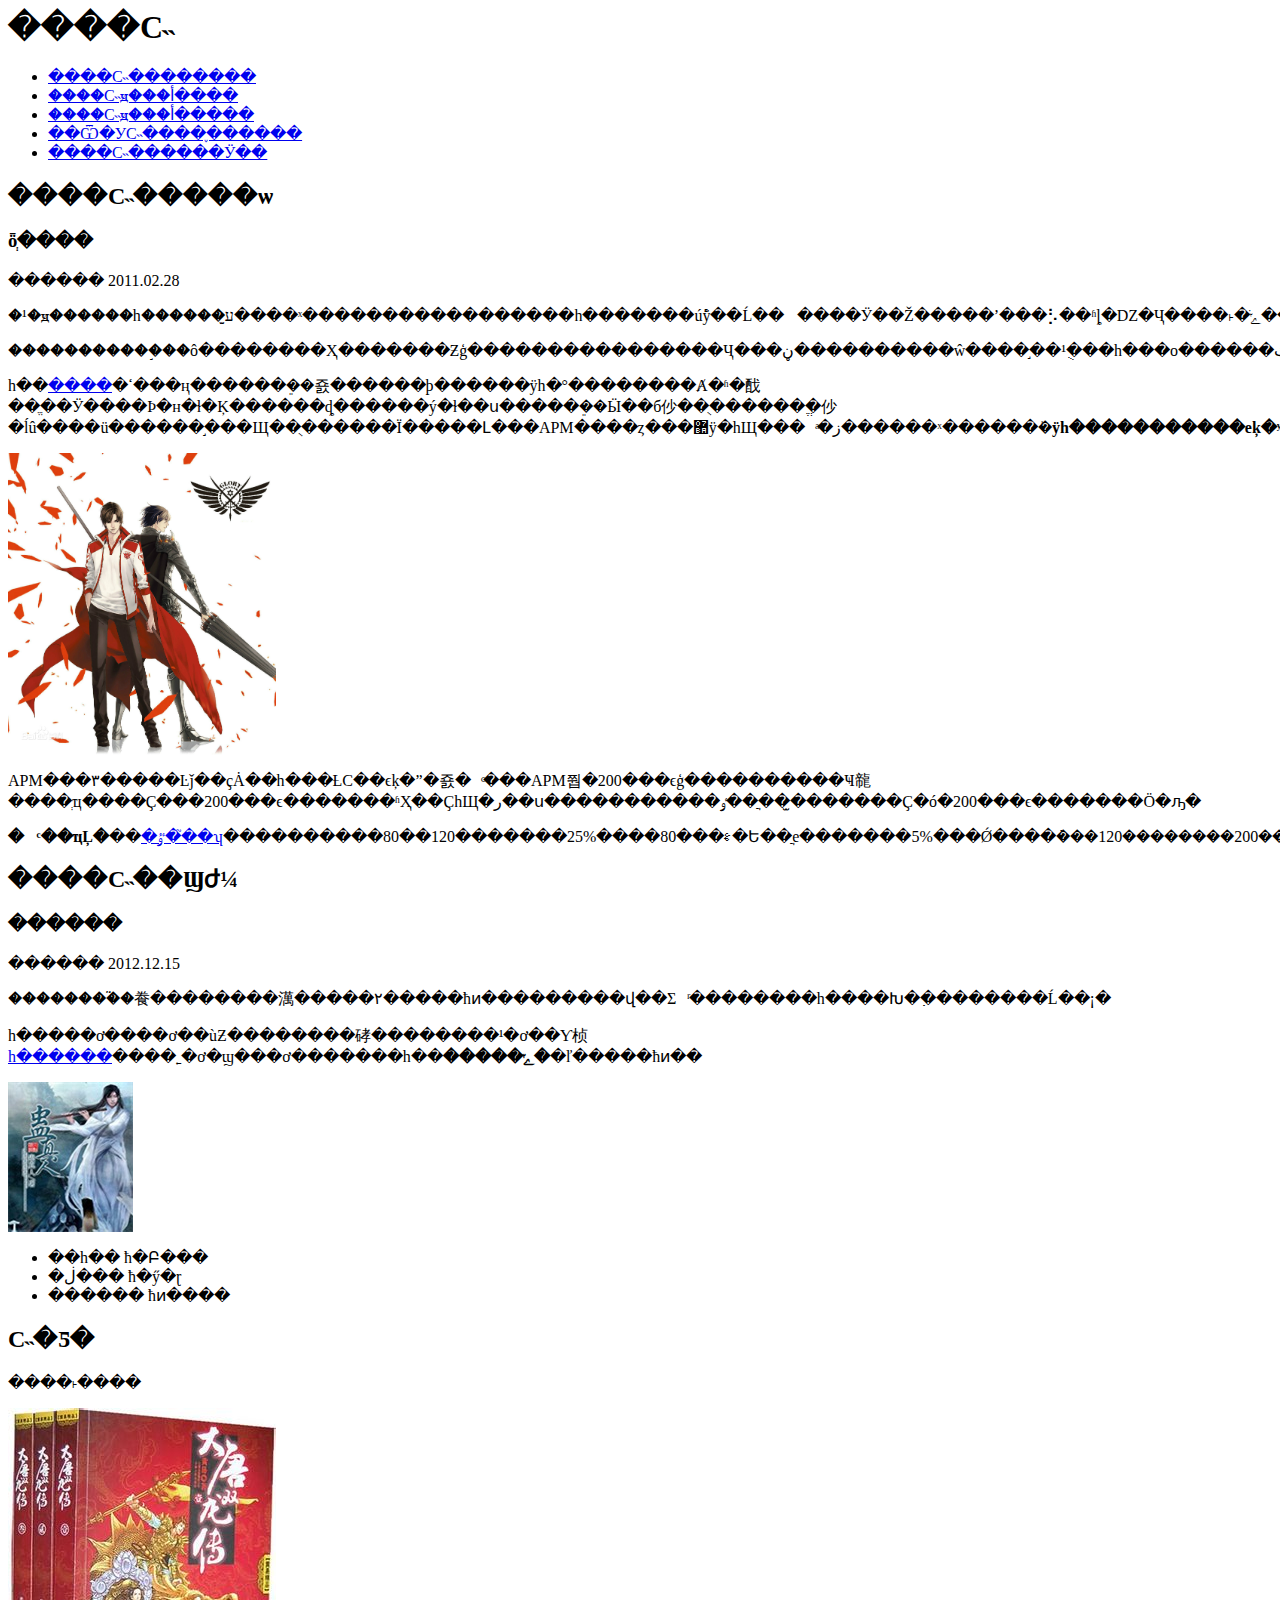
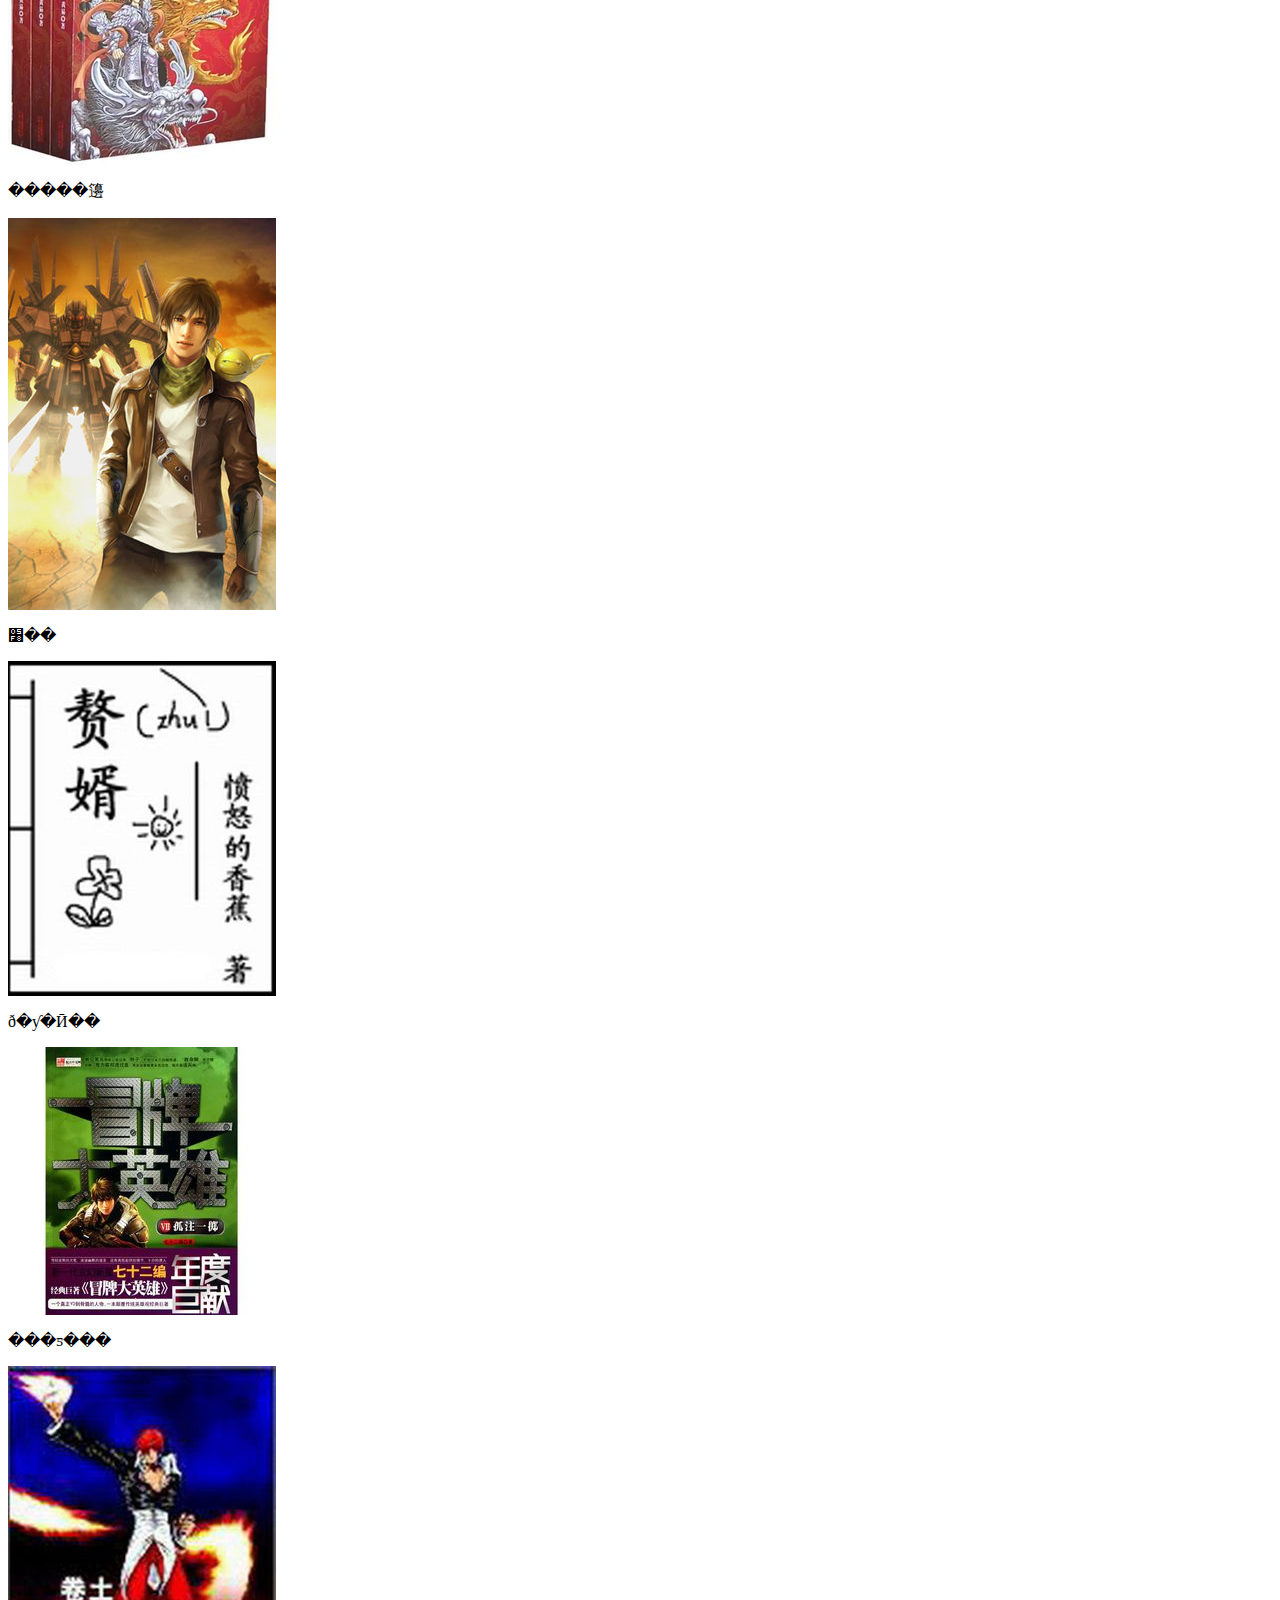
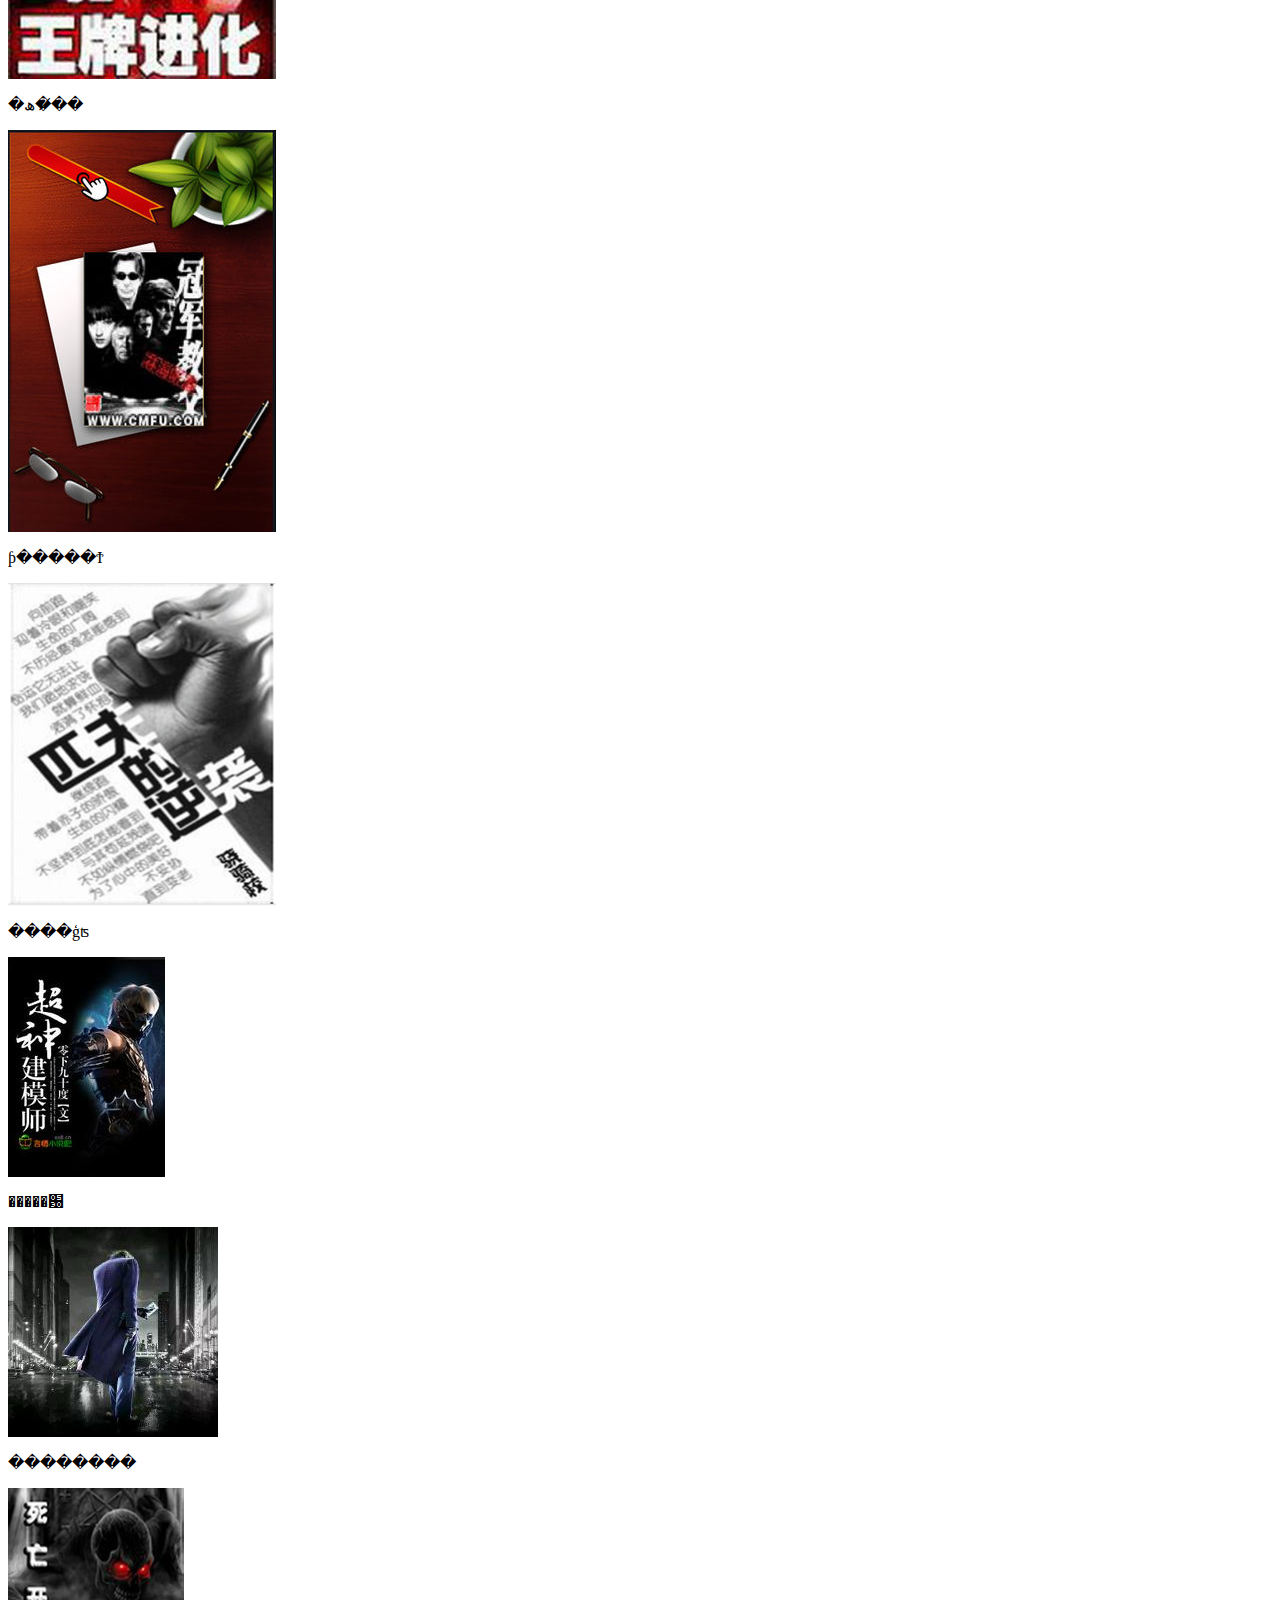
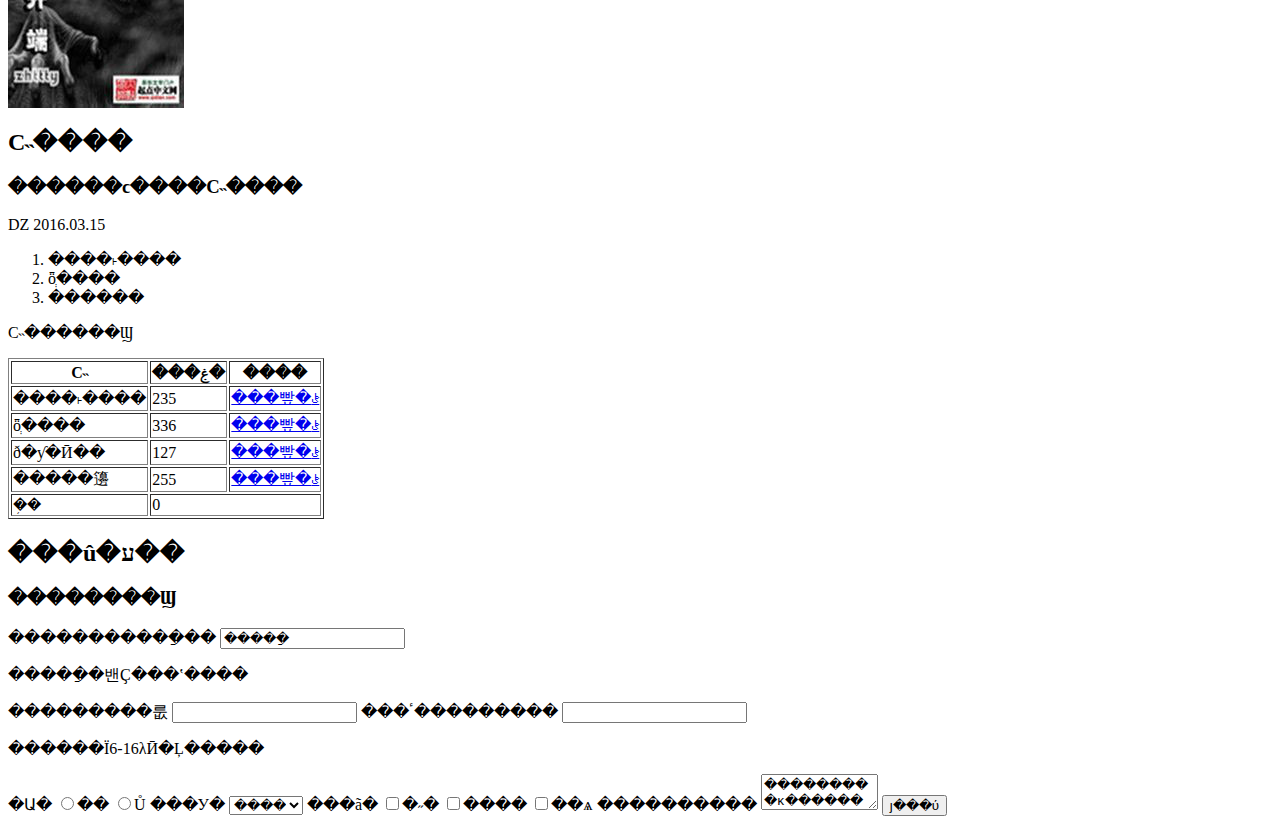
==== task_1.html @ e8ded2fc "ZZ第一次任务" ====
<html>
	<head>
		<title>����С˵</title>
		<meta name="Author" content="DZ">
		<meta name="generator" content="notepad++">
		<meta name="description" content="infomation of novel">
		<meta name="keywords" content="����,С˵">
	</head>
	
	<body>
		<h1>����С˵</h1>
		<ul><!--�ṩ������С˵�������Ϣ-->
			<li>
				<a href="http://baike.baidu.com/view/5804.htm" target="_blank">����С˵��������</a>
			</li>
			<li>
				<a href="http://www.qidian.com/Default.aspx" target="_blank">����С˵ԭ���أ����</a>
			</li>
			<li>
				<a href="http://chuangshi.qq.com/" target="_blank">����С˵ԭ���أ�����</a>
			</li>
			<li>
				<a href="http://www.zxcs8.com/" target="_blank">��Ѿ�УС˵����֪������</a>
			</li>
			<li>
				<a href="http://xueshu.baidu.com/s?wd=%E7%BD%91%E7%BB%9C%E5%B0%8F%E8%AF%B4%E5%BD%B1%E5%93%8D&tn=SE_baiduxueshu_c1gjeupa&ie=utf-8&sc_hit=1" target="_blank">����С˵������Ӱ��</a>
			</li>
		</ul>
		<h2>����С˵�����ѡ</h2>
		<h3>ȫְ����</h3>
		<p>������ 2011.02.28</p>
		<p>�¹�ԭ������һ������̫ע����ˣ�����������������һ�������úܺÿ��Ĺ������Ӱ��Ž�����ʼ���⡣��ʱȴ�Ǳ�Ҷ����˫�ֺݺ�����һ�ѡ�</p>
		<p>�����������֣��ô��������Ҳ�������Ƶģ����������������Ҷ���ڼ����������ŵ����֣��¹�ֻ��һ���о������ٺ�����</p>
		<p>һ��<a href="http://ife.baidu.com">����</a>�ߵ���ң������ܸ��죬������ϸ������ÿһ�°��������Ⱥ�ʱ�䣬��ֱ��Ӱ����Ϸ�н�ɫ�Ķ������ȡ������ý�ɫ��ս�����ܸ��Ӹ��б仯��ֻ�������ֱ仯�ĺû����ü������֣���Щ��ֻ������Ϊ�����Լ���APM����ȥ���޺ÿ�һЩ����ͣ�ز������ˣ������ܰ�<strong>ÿһ�����������еķ�ʸ�������ܳ��ָ�APM��</strong>����һ����ְҵ���Ķ���ѡ�֡�</p>
		<img src="./img/quanzhigs-01.jpg" width="268" hight="302" alt="yexiu" title="Ҷ��-һҶ֮��" />
		<p>APM���٣�����Ŀǰ��ҫȦ��һ���ȽϹ��ϵķ�ˮ�죬��ͨ���APM쭵�200���ϵģ����������Ҹ㡣����ְҵ����Ҫ���200���ϵ�������ʱҲ��ҪһЩ�ر��ս�����������ٶ��ֲ���̫������Ҫ�ó�200���ϵ�������Ӧ�ԡ�</p>
		<p><strong>��ͨ��ҵĻ�</strong>��<a href="http://ife.baidu.com" target="_blank">�ٷ�֮��ʮ</a>����������80��120�������25%����80���ﲻ�Ե��ֲе�������5%���Ǿ����ܳ���120��������200�������ģ���ͨ����еĸ��֣���˵����Ҳ�����ܴﵽ200���ְҵˮ׼�ġ�</p>
		<h2>����С˵��Ϣժ¼</h2>
		<h3>������</h3>
		<p>������ 2012.12.15</p>
		<p>��������֮�飬��������澫�����۲�����ħͷ���������վ��Σ�ͬ��������һ����Խ�߲��������Ĺ��¡�</p>
		<p>һ�����ơ����ơ��ùƵ��������硣��������¹�ơ��Ƴ桢<a href="http://ife.baidu.com">һ������</a>����˿�ơ�ϣ���ơ�������һ��<strong>�����ݺ�</strong>�ľ�����ħͷ��</p>
		<img src="./img/guzhenren-01.jpg" title="������" />
		<ul>
			<li>��һ�� ħ�Բ���</li>
			<li>�ڶ��� ħ�ӳ�ɽ</li>
			<li>������ ħͷ����</li>
		</ul>
		<h2>С˵�Ƽ�</h2>
		<p>����˫����</p>
		<img src="./img/datangshuanglongzhuan.jpg" title="����˫����">
		<p>�����籩</p>
		<img src="./img/jidongfengbao.jpg" title="�����籩">
		<p>׸��</p>
		<img src="./img/zhuixu.jpg" title="׸��">
		<p>ð�ƴ�Ӣ��</p>
		<img src="./img/maopaidayingxiong.jpg" title="ð�ƴ�Ӣ��">
		<p>���ƽ���</p>
		<img src="./img/wangpaijinhua.jpg" title="���ƽ���">
		<p>�ھ��̸�</p>
		<img src="./img/guanjunjiaofu.jpg" title="�ھ��̸�">
		<p>ƥ�����Ϯ</p>
		<img src="./img/pifudenixi.png" title="ƥ�����Ϯ">
		<p>����ģʦ</p>
		<img src="./img/chaoshenjianmoshi.jpg" title="����ģʦ">
		<p>�����԰</p>
		<img src="./img/jingsongleyuan.jpg" title="�����԰">
		<p>��������</p>
		<img src="./img/siwangkaiduan.jpg" title="��������">
		<h2>С˵����</h2>
		<h3>������ϲ����С˵����</h3>
		<p>DZ 2016.03.15</p>
		<ol>
			<li>����˫����</li>
			<li>ȫְ����</li>
			<li>������</li>
		</ol>
		<p>С˵������Ϣ</p>
		<table border="1">
			<tr>
				<th>С˵</th>
				<th>���ۼ�</th>
				<th>����</th>
			</tr>
			<tr>
				<td>����˫����</td>
				<td>235</td>
				<td><a href="http://ife.baidu.com" target="_blank">���빺�ﳵ</a></td>
			</tr>
			<tr>
				<td>ȫְ����</td>
				<td>336</td>
				<td><a href="http://ife.baidu.com" target="_blank">���빺�ﳵ</a></td>
			</tr>
			<tr>
				<td>ð�ƴ�Ӣ��</td>
				<td>127</td>
				<td><a href="http://ife.baidu.com" target="_blank">���빺�ﳵ</a></td>
			</tr>
			<tr>
				<td>�����籩</td>
				<td>255</td>
				<td><a href="http://ife.baidu.com" target="_blank">���빺�ﳵ</a></td>
			</tr>
			<tr>
				<td>�ܼ�</td>
				<td colspan="2">0</td>
			</tr>
		</table>
		<h2>���û�ע��</h2>
		<h3>��������Ϣ</h3>
		<label>�����������ַ��</label>
		<input type="text" value="�����ַ" />
		<p>�����ַ�밴Ҫ���ʽ����</p>
		<label>���������룺</label>
		<input type="password" />
		<label>���ٴ���������</label>
		<input type="password" />
		<p>������Ϊ6-16λӢ�Ļ�����</p>
		<label>�Ա�</label>
		<input type="radio" name="sex" value="1">��</input>
		<input type="radio" name="sex" value="2">Ů</input>
		<label>���У�</label>
		<select>
			<option value="����">����</option>
			<option value="�人">�人</option>
			<option value="����">����</option>
			<option value="����">����</option>
			<option value="����">����</option>
		</select>
		<label>���ã�</label>
		<input type="checkbox" name="aihao1" value="1">�˶�</input>
		<input type="checkbox" name="aihao2" value="1">����</input>
		<input type="checkbox" name="aihao3" value="1">��ѧ</input>
		<label>����������</label>
		<textarea rows="2" cols="12">���������ĸ�������</textarea>
		<input type="submit" value="ȷ���ύ" name="submitBtn">
	</body>
</html>
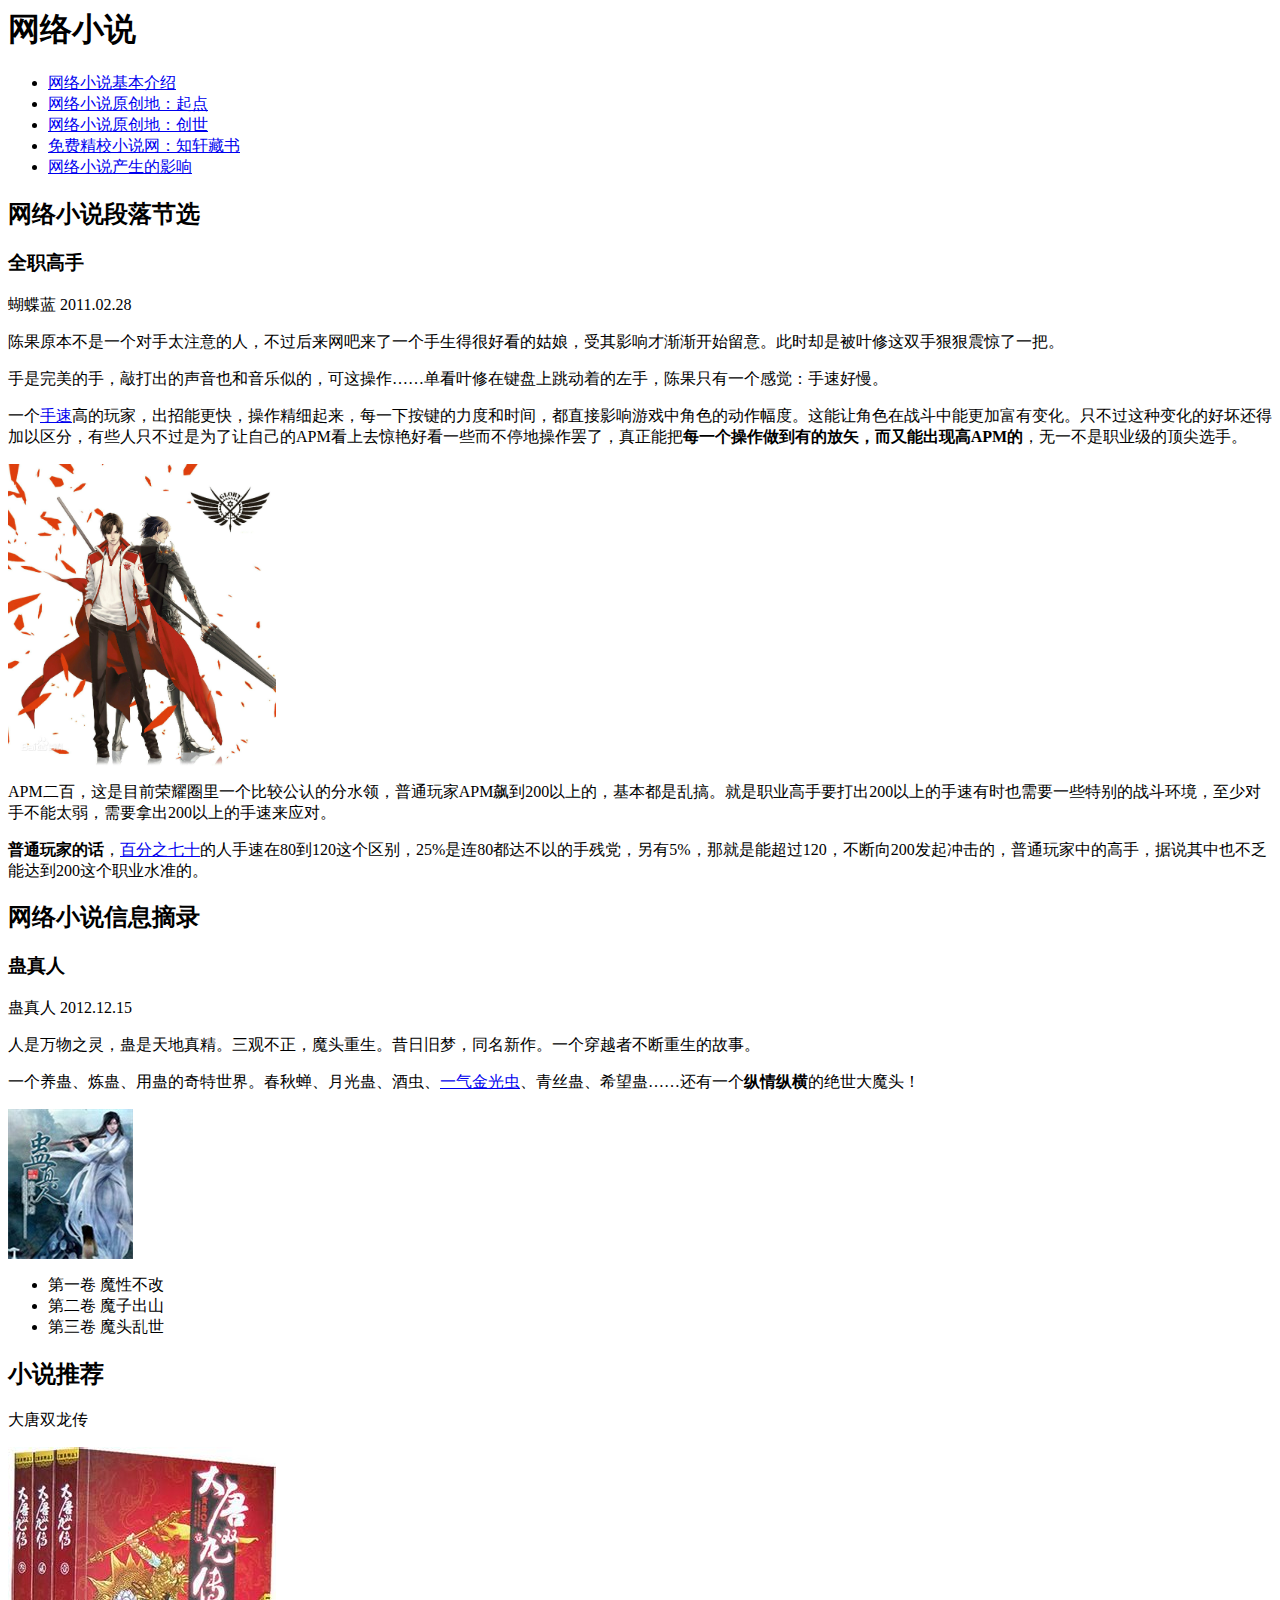
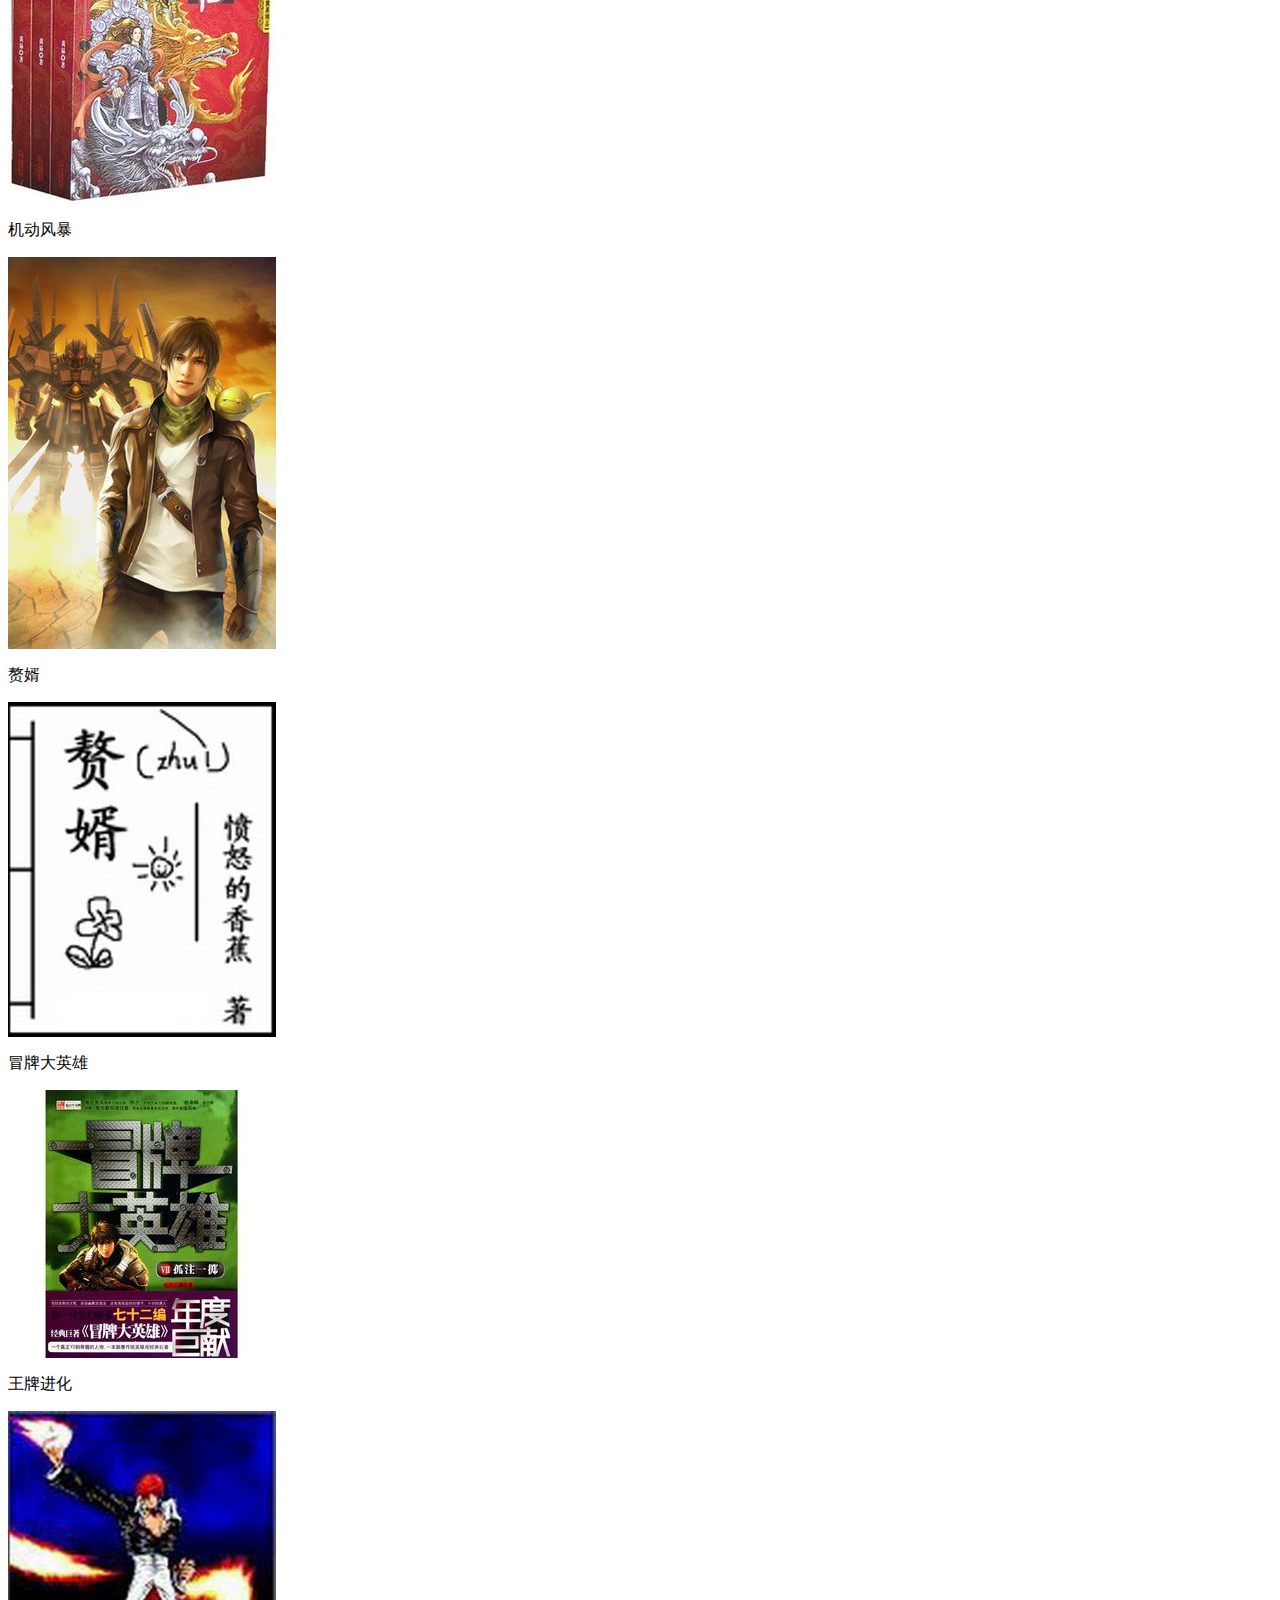
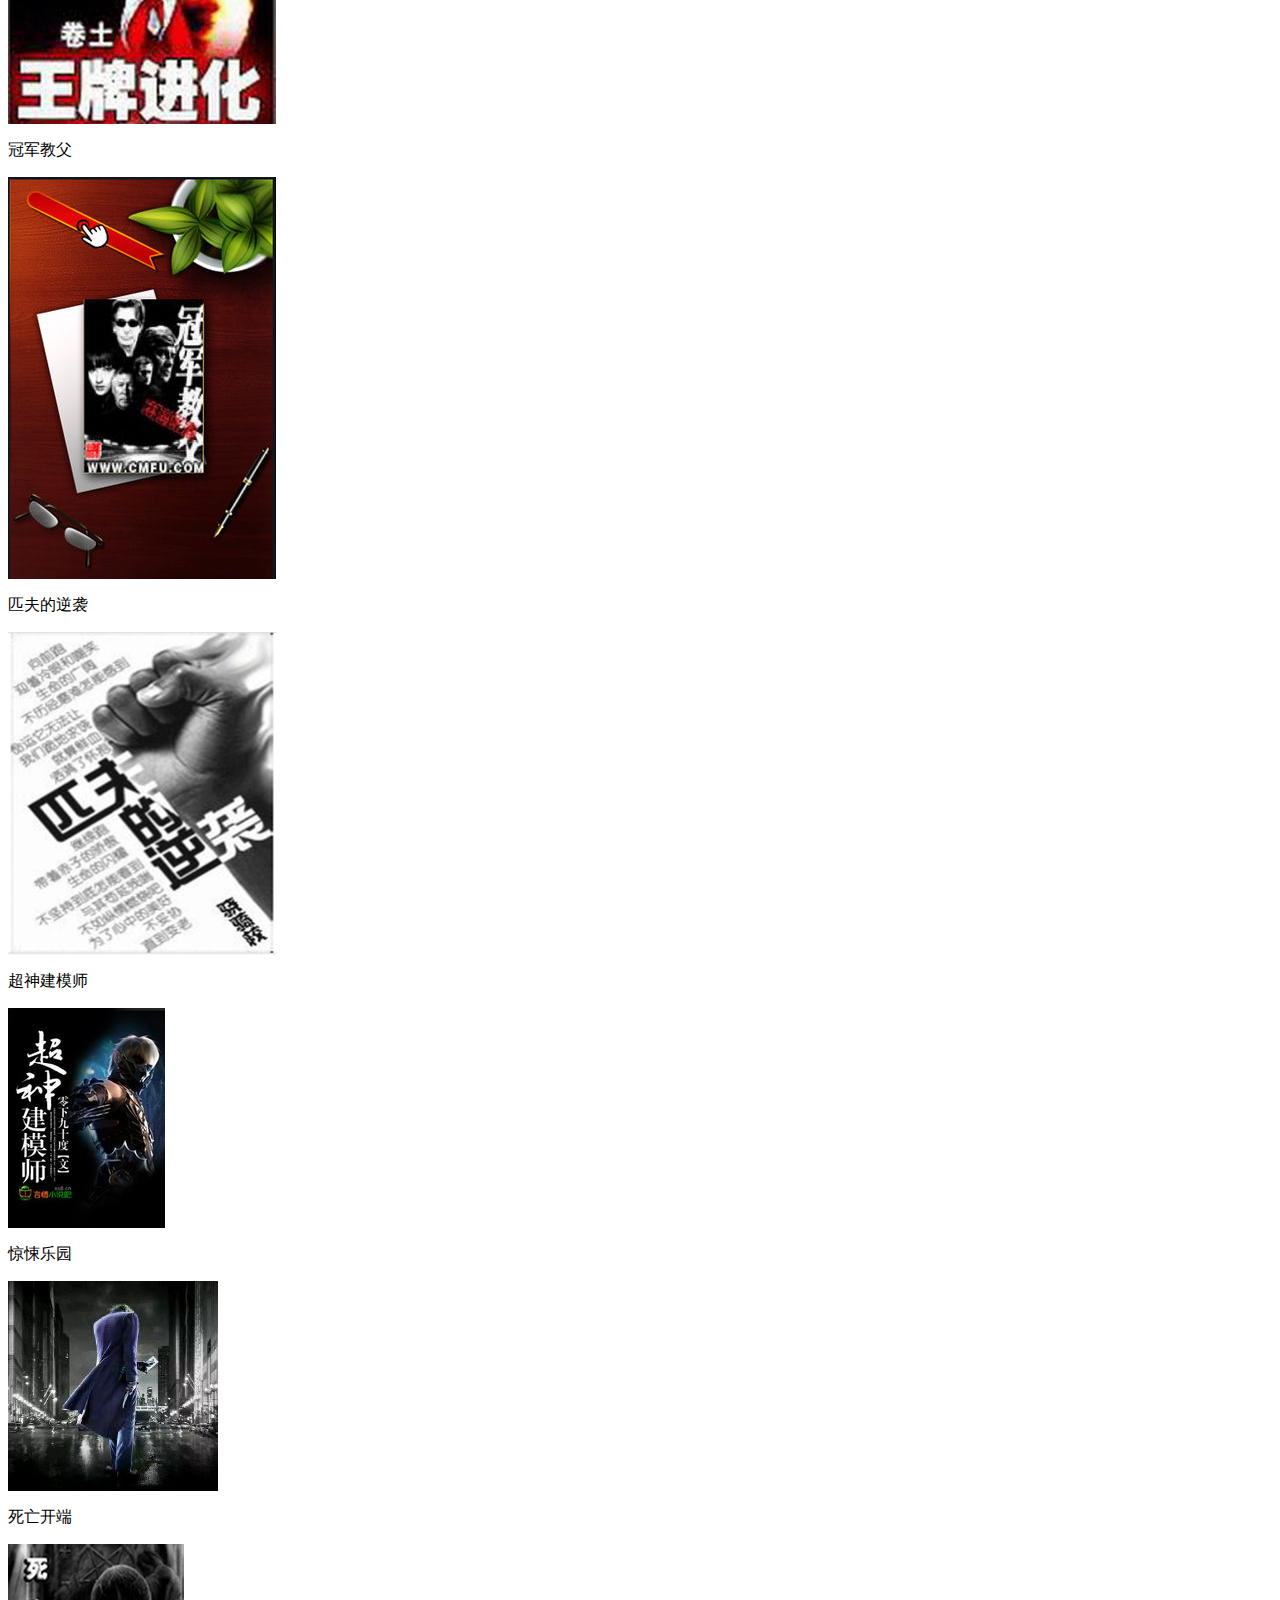
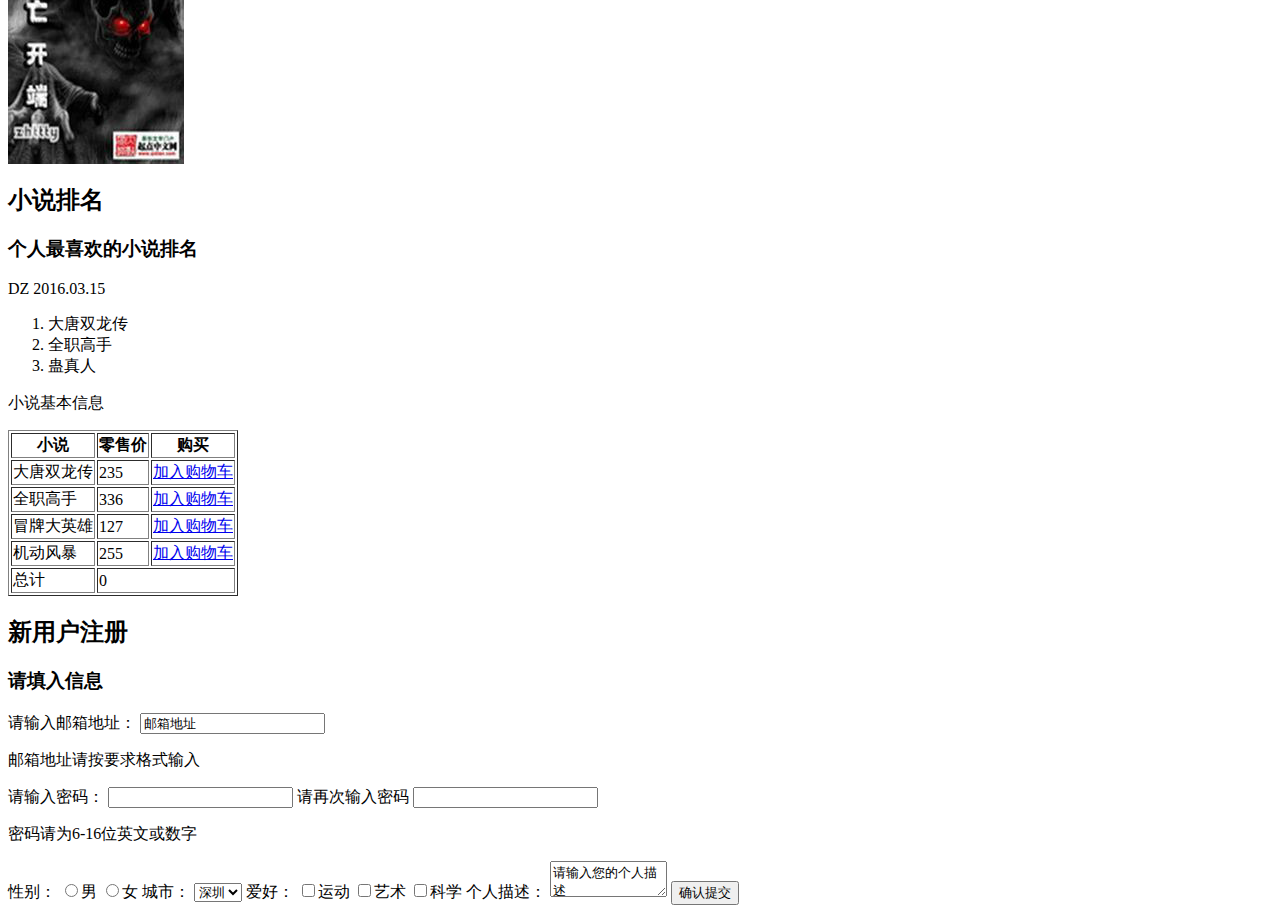
==== commit 47dbfcae: "Update task_1.html" ====
--- a/task_1.html
+++ b/task_1.html
@@ -1,139 +1,139 @@
 <html>
 	<head>
-		<title>����С˵</title>
+		<title>网络小说dddd</title>
 		<meta name="Author" content="DZ">
 		<meta name="generator" content="notepad++">
 		<meta name="description" content="infomation of novel">
-		<meta name="keywords" content="����,С˵">
+		<meta name="keywords" content="网络,小说">
 	</head>
 	
 	<body>
-		<h1>����С˵</h1>
-		<ul><!--�ṩ������С˵�������Ϣ-->
+		<h1>网络小说</h1>
+		<ul><!--提供“网络小说”相关信息-->
 			<li>
-				<a href="http://baike.baidu.com/view/5804.htm" target="_blank">����С˵��������</a>
+				<a href="http://baike.baidu.com/view/5804.htm" target="_blank">网络小说基本介绍</a>
 			</li>
 			<li>
-				<a href="http://www.qidian.com/Default.aspx" target="_blank">����С˵ԭ���أ����</a>
+				<a href="http://www.qidian.com/Default.aspx" target="_blank">网络小说原创地：起点</a>
 			</li>
 			<li>
-				<a href="http://chuangshi.qq.com/" target="_blank">����С˵ԭ���أ�����</a>
+				<a href="http://chuangshi.qq.com/" target="_blank">网络小说原创地：创世</a>
 			</li>
 			<li>
-				<a href="http://www.zxcs8.com/" target="_blank">��Ѿ�УС˵����֪������</a>
+				<a href="http://www.zxcs8.com/" target="_blank">免费精校小说网：知轩藏书</a>
 			</li>
 			<li>
-				<a href="http://xueshu.baidu.com/s?wd=%E7%BD%91%E7%BB%9C%E5%B0%8F%E8%AF%B4%E5%BD%B1%E5%93%8D&tn=SE_baiduxueshu_c1gjeupa&ie=utf-8&sc_hit=1" target="_blank">����С˵������Ӱ��</a>
+				<a href="http://xueshu.baidu.com/s?wd=%E7%BD%91%E7%BB%9C%E5%B0%8F%E8%AF%B4%E5%BD%B1%E5%93%8D&tn=SE_baiduxueshu_c1gjeupa&ie=utf-8&sc_hit=1" target="_blank">网络小说产生的影响</a>
 			</li>
 		</ul>
-		<h2>����С˵�����ѡ</h2>
-		<h3>ȫְ����</h3>
-		<p>������ 2011.02.28</p>
-		<p>�¹�ԭ������һ������̫ע����ˣ�����������������һ�������úܺÿ��Ĺ������Ӱ��Ž�����ʼ���⡣��ʱȴ�Ǳ�Ҷ����˫�ֺݺ�����һ�ѡ�</p>
-		<p>�����������֣��ô��������Ҳ�������Ƶģ����������������Ҷ���ڼ����������ŵ����֣��¹�ֻ��һ���о������ٺ�����</p>
-		<p>һ��<a href="http://ife.baidu.com">����</a>�ߵ���ң������ܸ��죬������ϸ������ÿһ�°��������Ⱥ�ʱ�䣬��ֱ��Ӱ����Ϸ�н�ɫ�Ķ������ȡ������ý�ɫ��ս�����ܸ��Ӹ��б仯��ֻ�������ֱ仯�ĺû����ü������֣���Щ��ֻ������Ϊ�����Լ���APM����ȥ���޺ÿ�һЩ����ͣ�ز������ˣ������ܰ�<strong>ÿһ�����������еķ�ʸ�������ܳ��ָ�APM��</strong>����һ����ְҵ���Ķ���ѡ�֡�</p>
-		<img src="./img/quanzhigs-01.jpg" width="268" hight="302" alt="yexiu" title="Ҷ��-һҶ֮��" />
-		<p>APM���٣�����Ŀǰ��ҫȦ��һ���ȽϹ��ϵķ�ˮ�죬��ͨ���APM쭵�200���ϵģ����������Ҹ㡣����ְҵ����Ҫ���200���ϵ�������ʱҲ��ҪһЩ�ر��ս�����������ٶ��ֲ���̫������Ҫ�ó�200���ϵ�������Ӧ�ԡ�</p>
-		<p><strong>��ͨ��ҵĻ�</strong>��<a href="http://ife.baidu.com" target="_blank">�ٷ�֮��ʮ</a>����������80��120�������25%����80���ﲻ�Ե��ֲе�������5%���Ǿ����ܳ���120��������200�������ģ���ͨ����еĸ��֣���˵����Ҳ�����ܴﵽ200���ְҵˮ׼�ġ�</p>
-		<h2>����С˵��Ϣժ¼</h2>
-		<h3>������</h3>
-		<p>������ 2012.12.15</p>
-		<p>��������֮�飬��������澫�����۲�����ħͷ���������վ��Σ�ͬ��������һ����Խ�߲��������Ĺ��¡�</p>
-		<p>һ�����ơ����ơ��ùƵ��������硣��������¹�ơ��Ƴ桢<a href="http://ife.baidu.com">һ������</a>����˿�ơ�ϣ���ơ�������һ��<strong>�����ݺ�</strong>�ľ�����ħͷ��</p>
-		<img src="./img/guzhenren-01.jpg" title="������" />
+		<h2>网络小说段落节选</h2>
+		<h3>全职高手</h3>
+		<p>蝴蝶蓝 2011.02.28</p>
+		<p>陈果原本不是一个对手太注意的人，不过后来网吧来了一个手生得很好看的姑娘，受其影响才渐渐开始留意。此时却是被叶修这双手狠狠震惊了一把。</p>
+		<p>手是完美的手，敲打出的声音也和音乐似的，可这操作……单看叶修在键盘上跳动着的左手，陈果只有一个感觉：手速好慢。</p>
+		<p>一个<a href="http://ife.baidu.com">手速</a>高的玩家，出招能更快，操作精细起来，每一下按键的力度和时间，都直接影响游戏中角色的动作幅度。这能让角色在战斗中能更加富有变化。只不过这种变化的好坏还得加以区分，有些人只不过是为了让自己的APM看上去惊艳好看一些而不停地操作罢了，真正能把<strong>每一个操作做到有的放矢，而又能出现高APM的</strong>，无一不是职业级的顶尖选手。</p>
+		<img src="./img/quanzhigs-01.jpg" width="268" hight="302" alt="yexiu" title="叶修-一叶之秋" />
+		<p>APM二百，这是目前荣耀圈里一个比较公认的分水领，普通玩家APM飙到200以上的，基本都是乱搞。就是职业高手要打出200以上的手速有时也需要一些特别的战斗环境，至少对手不能太弱，需要拿出200以上的手速来应对。</p>
+		<p><strong>普通玩家的话</strong>，<a href="http://ife.baidu.com" target="_blank">百分之七十</a>的人手速在80到120这个区别，25%是连80都达不以的手残党，另有5%，那就是能超过120，不断向200发起冲击的，普通玩家中的高手，据说其中也不乏能达到200这个职业水准的。</p>
+		<h2>网络小说信息摘录</h2>
+		<h3>蛊真人</h3>
+		<p>蛊真人 2012.12.15</p>
+		<p>人是万物之灵，蛊是天地真精。三观不正，魔头重生。昔日旧梦，同名新作。一个穿越者不断重生的故事。</p>
+		<p>一个养蛊、炼蛊、用蛊的奇特世界。春秋蝉、月光蛊、酒虫、<a href="http://ife.baidu.com">一气金光虫</a>、青丝蛊、希望蛊……还有一个<strong>纵情纵横</strong>的绝世大魔头！</p>
+		<img src="./img/guzhenren-01.jpg" title="蛊真人" />
 		<ul>
-			<li>��һ�� ħ�Բ���</li>
-			<li>�ڶ��� ħ�ӳ�ɽ</li>
-			<li>������ ħͷ����</li>
+			<li>第一卷 魔性不改</li>
+			<li>第二卷 魔子出山</li>
+			<li>第三卷 魔头乱世</li>
 		</ul>
-		<h2>С˵�Ƽ�</h2>
-		<p>����˫����</p>
-		<img src="./img/datangshuanglongzhuan.jpg" title="����˫����">
-		<p>�����籩</p>
-		<img src="./img/jidongfengbao.jpg" title="�����籩">
-		<p>׸��</p>
-		<img src="./img/zhuixu.jpg" title="׸��">
-		<p>ð�ƴ�Ӣ��</p>
-		<img src="./img/maopaidayingxiong.jpg" title="ð�ƴ�Ӣ��">
-		<p>���ƽ���</p>
-		<img src="./img/wangpaijinhua.jpg" title="���ƽ���">
-		<p>�ھ��̸�</p>
-		<img src="./img/guanjunjiaofu.jpg" title="�ھ��̸�">
-		<p>ƥ�����Ϯ</p>
-		<img src="./img/pifudenixi.png" title="ƥ�����Ϯ">
-		<p>����ģʦ</p>
-		<img src="./img/chaoshenjianmoshi.jpg" title="����ģʦ">
-		<p>�����԰</p>
-		<img src="./img/jingsongleyuan.jpg" title="�����԰">
-		<p>��������</p>
-		<img src="./img/siwangkaiduan.jpg" title="��������">
-		<h2>С˵����</h2>
-		<h3>������ϲ����С˵����</h3>
+		<h2>小说推荐</h2>
+		<p>大唐双龙传</p>
+		<img src="./img/datangshuanglongzhuan.jpg" title="大唐双龙传">
+		<p>机动风暴</p>
+		<img src="./img/jidongfengbao.jpg" title="机动风暴">
+		<p>赘婿</p>
+		<img src="./img/zhuixu.jpg" title="赘婿">
+		<p>冒牌大英雄</p>
+		<img src="./img/maopaidayingxiong.jpg" title="冒牌大英雄">
+		<p>王牌进化</p>
+		<img src="./img/wangpaijinhua.jpg" title="王牌进化">
+		<p>冠军教父</p>
+		<img src="./img/guanjunjiaofu.jpg" title="冠军教父">
+		<p>匹夫的逆袭</p>
+		<img src="./img/pifudenixi.png" title="匹夫的逆袭">
+		<p>超神建模师</p>
+		<img src="./img/chaoshenjianmoshi.jpg" title="超神建模师">
+		<p>惊悚乐园</p>
+		<img src="./img/jingsongleyuan.jpg" title="惊悚乐园">
+		<p>死亡开端</p>
+		<img src="./img/siwangkaiduan.jpg" title="死亡开端">
+		<h2>小说排名</h2>
+		<h3>个人最喜欢的小说排名</h3>
 		<p>DZ 2016.03.15</p>
 		<ol>
-			<li>����˫����</li>
-			<li>ȫְ����</li>
-			<li>������</li>
+			<li>大唐双龙传</li>
+			<li>全职高手</li>
+			<li>蛊真人</li>
 		</ol>
-		<p>С˵������Ϣ</p>
+		<p>小说基本信息</p>
 		<table border="1">
 			<tr>
-				<th>С˵</th>
-				<th>���ۼ�</th>
-				<th>����</th>
+				<th>小说</th>
+				<th>零售价</th>
+				<th>购买</th>
 			</tr>
 			<tr>
-				<td>����˫����</td>
+				<td>大唐双龙传</td>
 				<td>235</td>
-				<td><a href="http://ife.baidu.com" target="_blank">���빺�ﳵ</a></td>
+				<td><a href="http://ife.baidu.com" target="_blank">加入购物车</a></td>
 			</tr>
 			<tr>
-				<td>ȫְ����</td>
+				<td>全职高手</td>
 				<td>336</td>
-				<td><a href="http://ife.baidu.com" target="_blank">���빺�ﳵ</a></td>
+				<td><a href="http://ife.baidu.com" target="_blank">加入购物车</a></td>
 			</tr>
 			<tr>
-				<td>ð�ƴ�Ӣ��</td>
+				<td>冒牌大英雄</td>
 				<td>127</td>
-				<td><a href="http://ife.baidu.com" target="_blank">���빺�ﳵ</a></td>
+				<td><a href="http://ife.baidu.com" target="_blank">加入购物车</a></td>
 			</tr>
 			<tr>
-				<td>�����籩</td>
+				<td>机动风暴</td>
 				<td>255</td>
-				<td><a href="http://ife.baidu.com" target="_blank">���빺�ﳵ</a></td>
+				<td><a href="http://ife.baidu.com" target="_blank">加入购物车</a></td>
 			</tr>
 			<tr>
-				<td>�ܼ�</td>
+				<td>总计</td>
 				<td colspan="2">0</td>
 			</tr>
 		</table>
-		<h2>���û�ע��</h2>
-		<h3>��������Ϣ</h3>
-		<label>�����������ַ��</label>
-		<input type="text" value="�����ַ" />
-		<p>�����ַ�밴Ҫ���ʽ����</p>
-		<label>���������룺</label>
+		<h2>新用户注册</h2>
+		<h3>请填入信息</h3>
+		<label>请输入邮箱地址：</label>
+		<input type="text" value="邮箱地址" />
+		<p>邮箱地址请按要求格式输入</p>
+		<label>请输入密码：</label>
 		<input type="password" />
-		<label>���ٴ���������</label>
+		<label>请再次输入密码</label>
 		<input type="password" />
-		<p>������Ϊ6-16λӢ�Ļ�����</p>
-		<label>�Ա�</label>
-		<input type="radio" name="sex" value="1">��</input>
-		<input type="radio" name="sex" value="2">Ů</input>
-		<label>���У�</label>
+		<p>密码请为6-16位英文或数字</p>
+		<label>性别：</label>
+		<input type="radio" name="sex" value="1">男</input>
+		<input type="radio" name="sex" value="2">女</input>
+		<label>城市：</label>
 		<select>
-			<option value="����">����</option>
-			<option value="�人">�人</option>
-			<option value="����">����</option>
-			<option value="����">����</option>
-			<option value="����">����</option>
+			<option value="深圳">深圳</option>
+			<option value="武汉">武汉</option>
+			<option value="重庆">重庆</option>
+			<option value="西安">西安</option>
+			<option value="杭州">杭州</option>
 		</select>
-		<label>���ã�</label>
-		<input type="checkbox" name="aihao1" value="1">�˶�</input>
-		<input type="checkbox" name="aihao2" value="1">����</input>
-		<input type="checkbox" name="aihao3" value="1">��ѧ</input>
-		<label>����������</label>
-		<textarea rows="2" cols="12">���������ĸ�������</textarea>
-		<input type="submit" value="ȷ���ύ" name="submitBtn">
+		<label>爱好：</label>
+		<input type="checkbox" name="aihao1" value="1">运动</input>
+		<input type="checkbox" name="aihao2" value="1">艺术</input>
+		<input type="checkbox" name="aihao3" value="1">科学</input>
+		<label>个人描述：</label>
+		<textarea rows="2" cols="12">请输入您的个人描述</textarea>
+		<input type="submit" value="确认提交" name="submitBtn">
 	</body>
-</html>+</html>
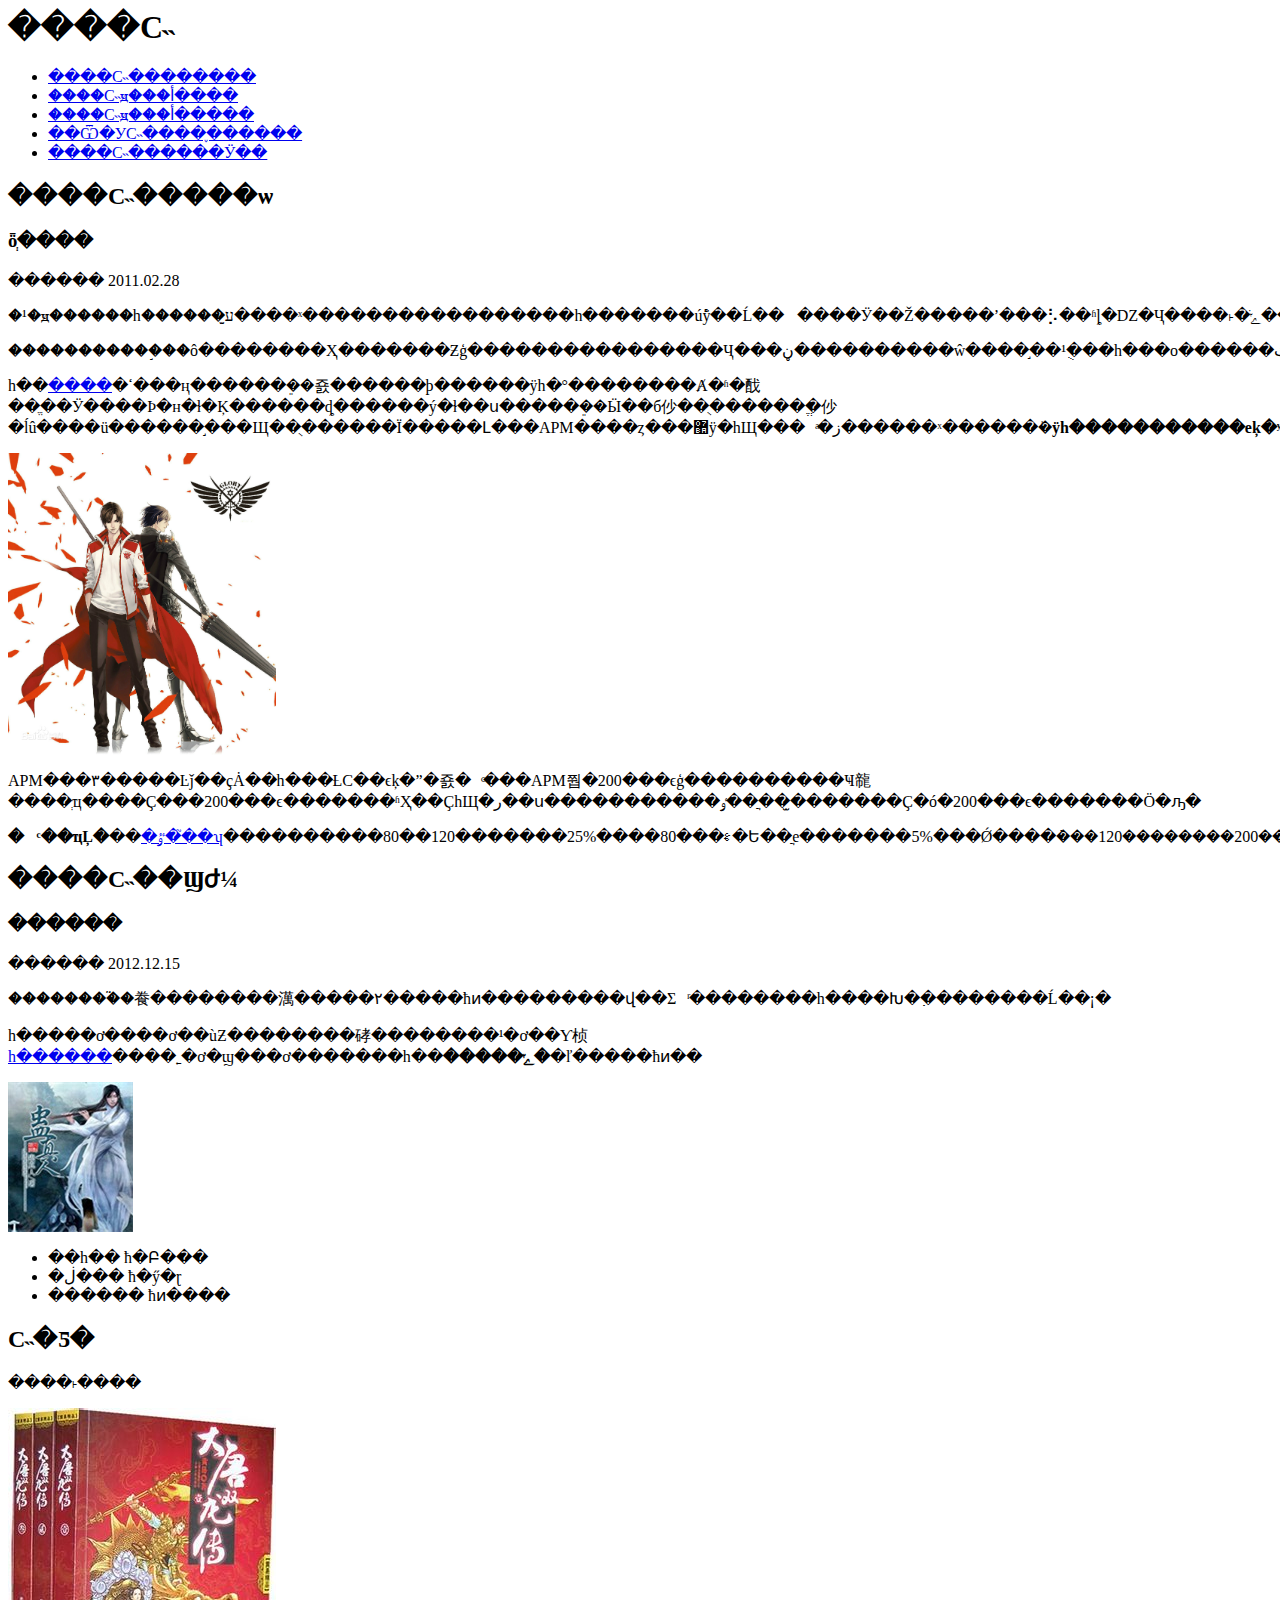
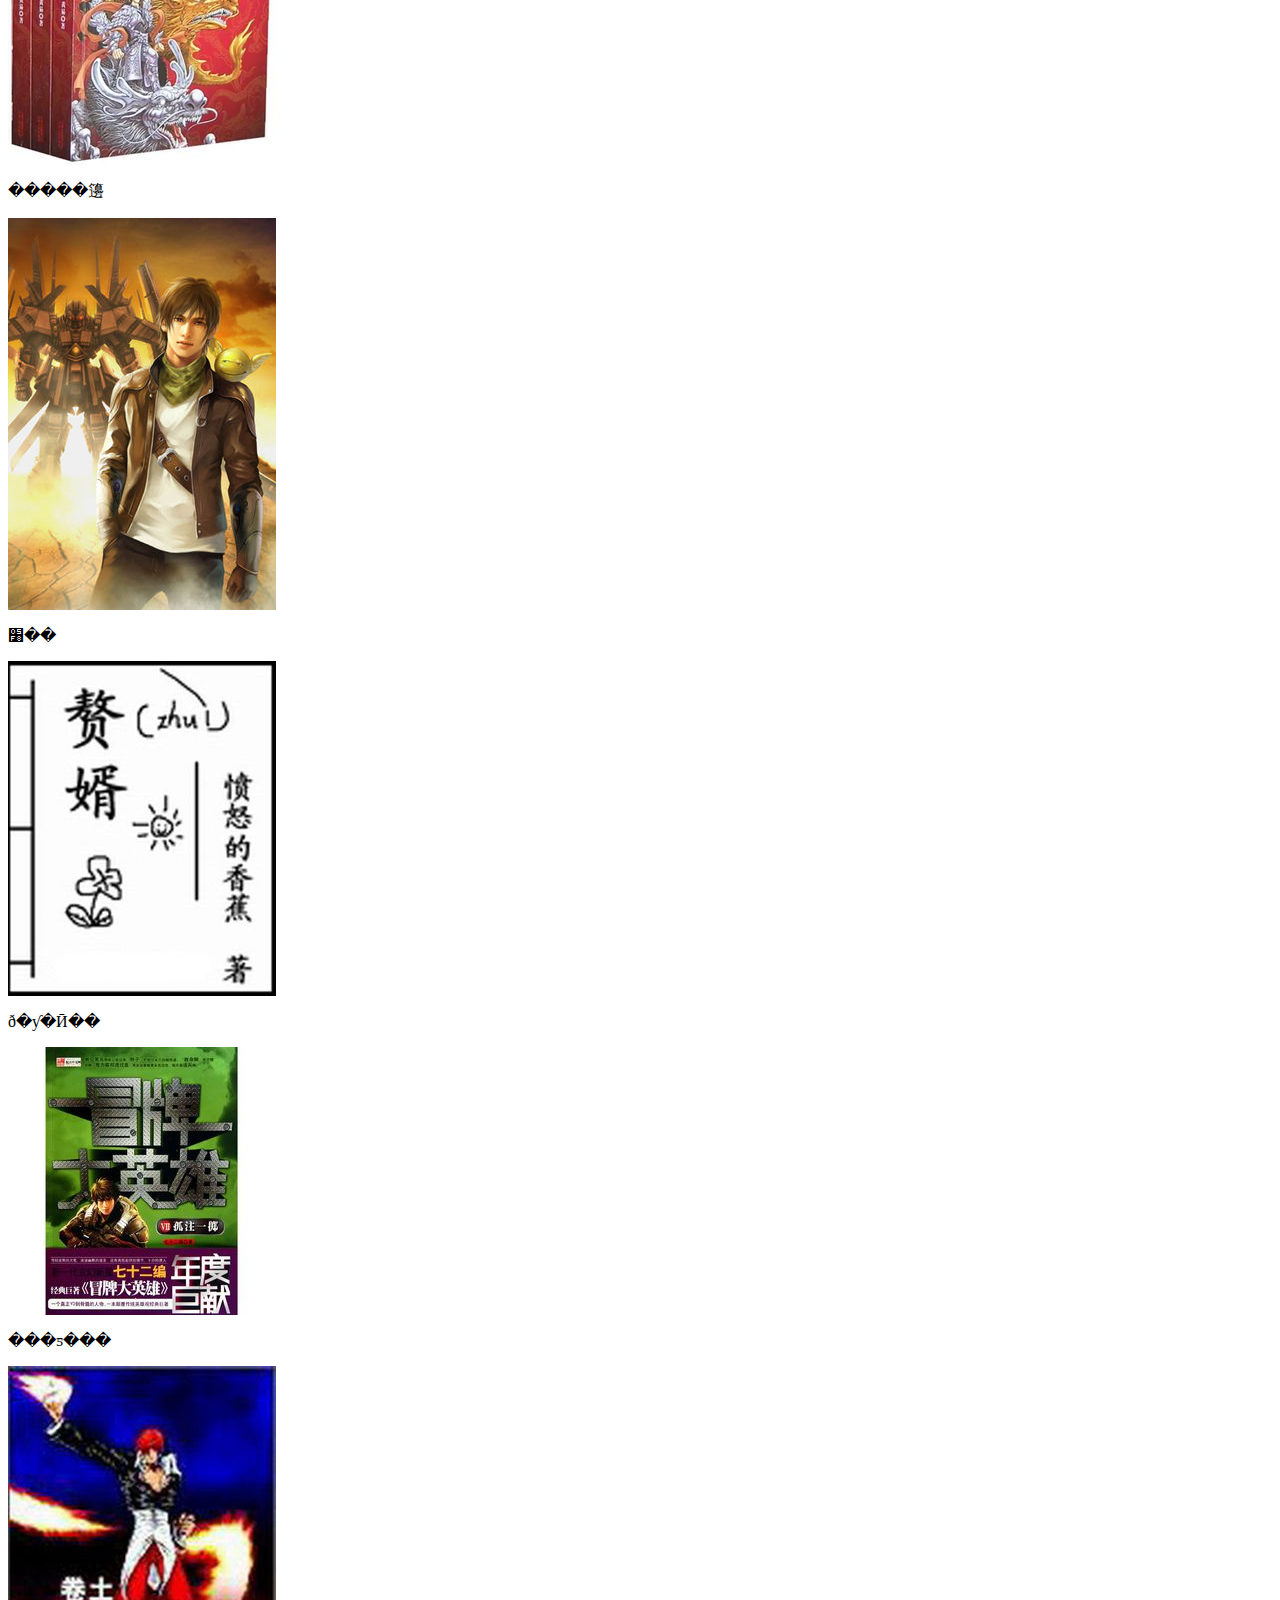
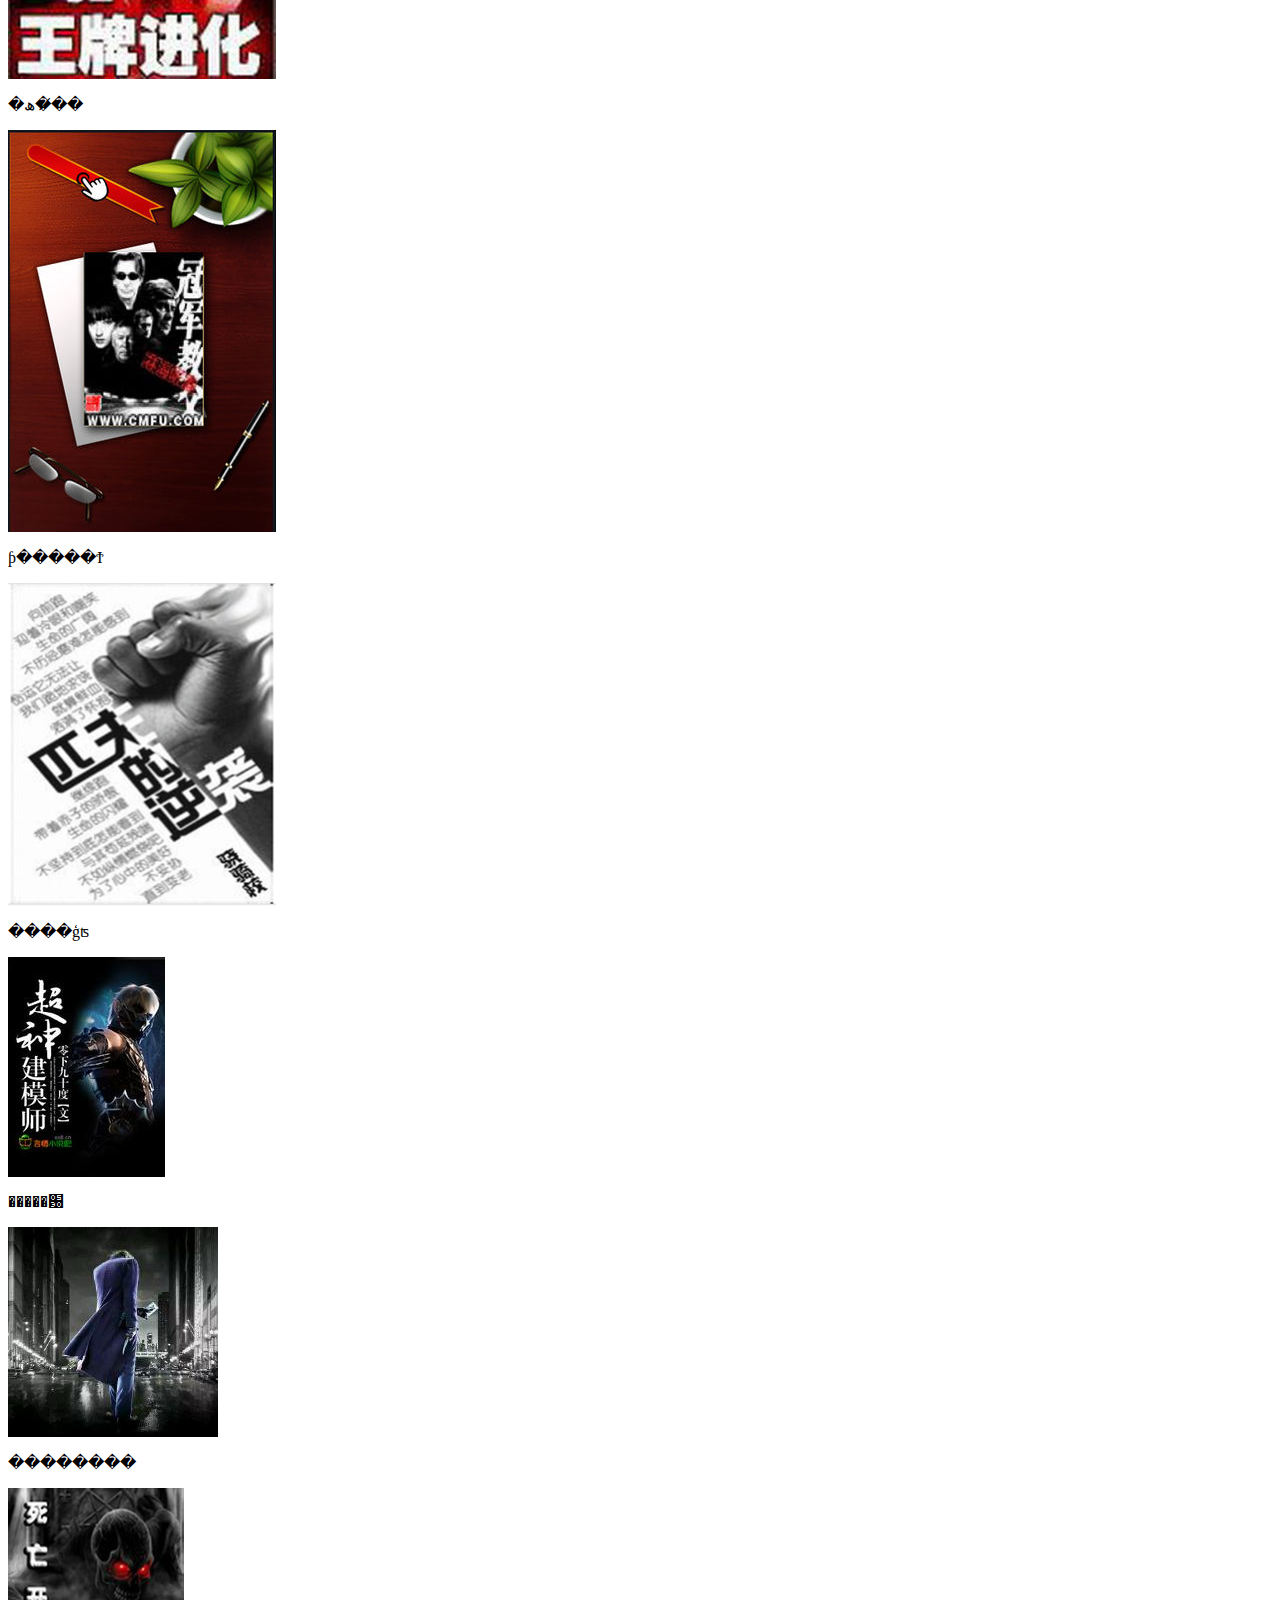
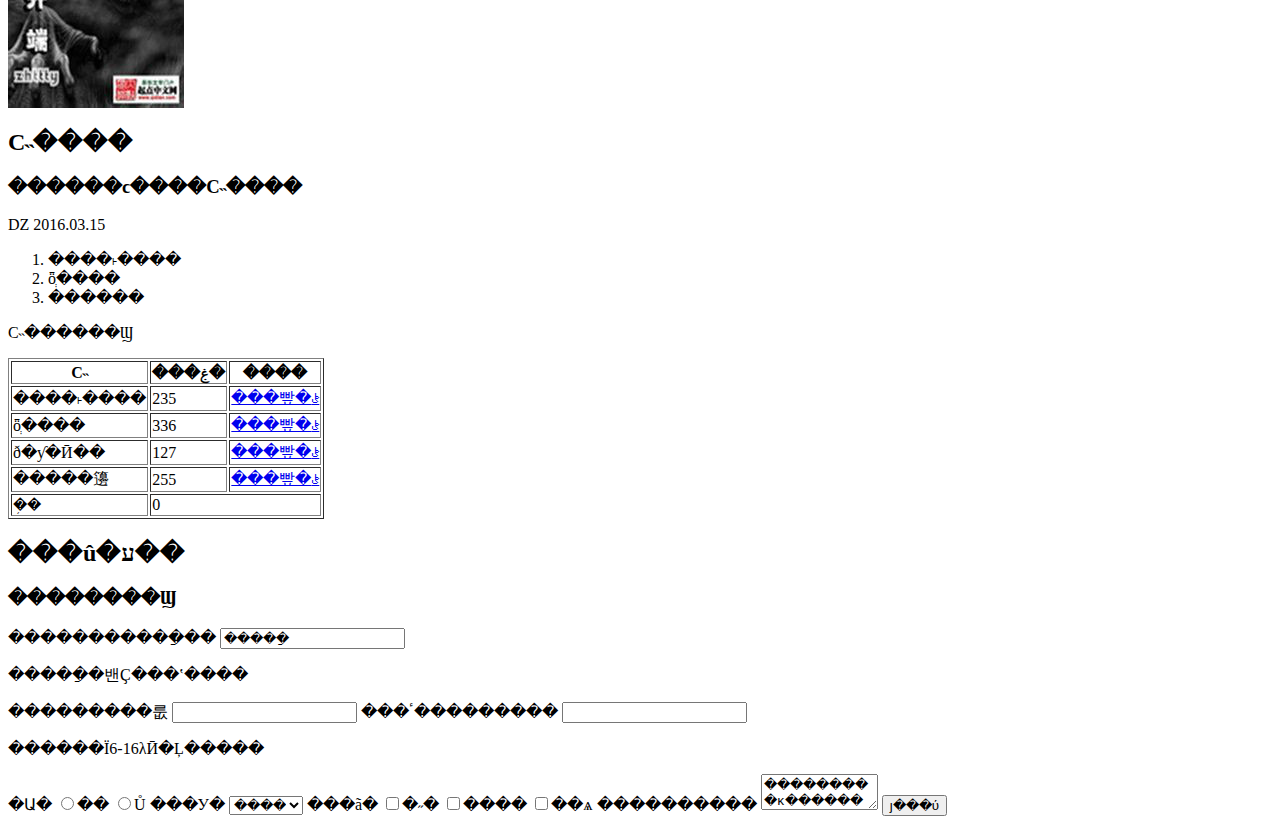
==== commit 71f9908e: "test" ====
--- a/task_1.html
+++ b/task_1.html
@@ -1,139 +1,139 @@
 <html>
 	<head>
-		<title>网络小说dddd</title>
+		<title>����С˵xxxxxx</title>
 		<meta name="Author" content="DZ">
 		<meta name="generator" content="notepad++">
 		<meta name="description" content="infomation of novel">
-		<meta name="keywords" content="网络,小说">
+		<meta name="keywords" content="����,С˵">
 	</head>
 	
 	<body>
-		<h1>网络小说</h1>
-		<ul><!--提供“网络小说”相关信息-->
+		<h1>����С˵</h1>
+		<ul><!--�ṩ������С˵�������Ϣ-->
 			<li>
-				<a href="http://baike.baidu.com/view/5804.htm" target="_blank">网络小说基本介绍</a>
+				<a href="http://baike.baidu.com/view/5804.htm" target="_blank">����С˵��������</a>
 			</li>
 			<li>
-				<a href="http://www.qidian.com/Default.aspx" target="_blank">网络小说原创地：起点</a>
+				<a href="http://www.qidian.com/Default.aspx" target="_blank">����С˵ԭ���أ����</a>
 			</li>
 			<li>
-				<a href="http://chuangshi.qq.com/" target="_blank">网络小说原创地：创世</a>
+				<a href="http://chuangshi.qq.com/" target="_blank">����С˵ԭ���أ�����</a>
 			</li>
 			<li>
-				<a href="http://www.zxcs8.com/" target="_blank">免费精校小说网：知轩藏书</a>
+				<a href="http://www.zxcs8.com/" target="_blank">��Ѿ�УС˵����֪������</a>
 			</li>
 			<li>
-				<a href="http://xueshu.baidu.com/s?wd=%E7%BD%91%E7%BB%9C%E5%B0%8F%E8%AF%B4%E5%BD%B1%E5%93%8D&tn=SE_baiduxueshu_c1gjeupa&ie=utf-8&sc_hit=1" target="_blank">网络小说产生的影响</a>
+				<a href="http://xueshu.baidu.com/s?wd=%E7%BD%91%E7%BB%9C%E5%B0%8F%E8%AF%B4%E5%BD%B1%E5%93%8D&tn=SE_baiduxueshu_c1gjeupa&ie=utf-8&sc_hit=1" target="_blank">����С˵������Ӱ��</a>
 			</li>
 		</ul>
-		<h2>网络小说段落节选</h2>
-		<h3>全职高手</h3>
-		<p>蝴蝶蓝 2011.02.28</p>
-		<p>陈果原本不是一个对手太注意的人，不过后来网吧来了一个手生得很好看的姑娘，受其影响才渐渐开始留意。此时却是被叶修这双手狠狠震惊了一把。</p>
-		<p>手是完美的手，敲打出的声音也和音乐似的，可这操作……单看叶修在键盘上跳动着的左手，陈果只有一个感觉：手速好慢。</p>
-		<p>一个<a href="http://ife.baidu.com">手速</a>高的玩家，出招能更快，操作精细起来，每一下按键的力度和时间，都直接影响游戏中角色的动作幅度。这能让角色在战斗中能更加富有变化。只不过这种变化的好坏还得加以区分，有些人只不过是为了让自己的APM看上去惊艳好看一些而不停地操作罢了，真正能把<strong>每一个操作做到有的放矢，而又能出现高APM的</strong>，无一不是职业级的顶尖选手。</p>
-		<img src="./img/quanzhigs-01.jpg" width="268" hight="302" alt="yexiu" title="叶修-一叶之秋" />
-		<p>APM二百，这是目前荣耀圈里一个比较公认的分水领，普通玩家APM飙到200以上的，基本都是乱搞。就是职业高手要打出200以上的手速有时也需要一些特别的战斗环境，至少对手不能太弱，需要拿出200以上的手速来应对。</p>
-		<p><strong>普通玩家的话</strong>，<a href="http://ife.baidu.com" target="_blank">百分之七十</a>的人手速在80到120这个区别，25%是连80都达不以的手残党，另有5%，那就是能超过120，不断向200发起冲击的，普通玩家中的高手，据说其中也不乏能达到200这个职业水准的。</p>
-		<h2>网络小说信息摘录</h2>
-		<h3>蛊真人</h3>
-		<p>蛊真人 2012.12.15</p>
-		<p>人是万物之灵，蛊是天地真精。三观不正，魔头重生。昔日旧梦，同名新作。一个穿越者不断重生的故事。</p>
-		<p>一个养蛊、炼蛊、用蛊的奇特世界。春秋蝉、月光蛊、酒虫、<a href="http://ife.baidu.com">一气金光虫</a>、青丝蛊、希望蛊……还有一个<strong>纵情纵横</strong>的绝世大魔头！</p>
-		<img src="./img/guzhenren-01.jpg" title="蛊真人" />
+		<h2>����С˵�����ѡ</h2>
+		<h3>ȫְ����</h3>
+		<p>������ 2011.02.28</p>
+		<p>�¹�ԭ������һ������̫ע����ˣ�����������������һ�������úܺÿ��Ĺ������Ӱ��Ž�����ʼ���⡣��ʱȴ�Ǳ�Ҷ����˫�ֺݺ�����һ�ѡ�</p>
+		<p>�����������֣��ô��������Ҳ�������Ƶģ����������������Ҷ���ڼ����������ŵ����֣��¹�ֻ��һ���о������ٺ�����</p>
+		<p>һ��<a href="http://ife.baidu.com">����</a>�ߵ���ң������ܸ��죬������ϸ������ÿһ�°��������Ⱥ�ʱ�䣬��ֱ��Ӱ����Ϸ�н�ɫ�Ķ������ȡ������ý�ɫ��ս�����ܸ��Ӹ��б仯��ֻ�������ֱ仯�ĺû����ü������֣���Щ��ֻ������Ϊ�����Լ���APM����ȥ���޺ÿ�һЩ����ͣ�ز������ˣ������ܰ�<strong>ÿһ�����������еķ�ʸ�������ܳ��ָ�APM��</strong>����һ����ְҵ���Ķ���ѡ�֡�</p>
+		<img src="./img/quanzhigs-01.jpg" width="268" hight="302" alt="yexiu" title="Ҷ��-һҶ֮��" />
+		<p>APM���٣�����Ŀǰ��ҫȦ��һ���ȽϹ��ϵķ�ˮ�죬��ͨ���APM쭵�200���ϵģ����������Ҹ㡣����ְҵ����Ҫ���200���ϵ�������ʱҲ��ҪһЩ�ر��ս�����������ٶ��ֲ���̫������Ҫ�ó�200���ϵ�������Ӧ�ԡ�</p>
+		<p><strong>��ͨ��ҵĻ�</strong>��<a href="http://ife.baidu.com" target="_blank">�ٷ�֮��ʮ</a>����������80��120�������25%����80���ﲻ�Ե��ֲе�������5%���Ǿ����ܳ���120��������200�������ģ���ͨ����еĸ��֣���˵����Ҳ�����ܴﵽ200���ְҵˮ׼�ġ�</p>
+		<h2>����С˵��Ϣժ¼</h2>
+		<h3>������</h3>
+		<p>������ 2012.12.15</p>
+		<p>��������֮�飬��������澫�����۲�����ħͷ���������վ��Σ�ͬ��������һ����Խ�߲��������Ĺ��¡�</p>
+		<p>һ�����ơ����ơ��ùƵ��������硣��������¹�ơ��Ƴ桢<a href="http://ife.baidu.com">һ������</a>����˿�ơ�ϣ���ơ�������һ��<strong>�����ݺ�</strong>�ľ�����ħͷ��</p>
+		<img src="./img/guzhenren-01.jpg" title="������" />
 		<ul>
-			<li>第一卷 魔性不改</li>
-			<li>第二卷 魔子出山</li>
-			<li>第三卷 魔头乱世</li>
+			<li>��һ�� ħ�Բ���</li>
+			<li>�ڶ��� ħ�ӳ�ɽ</li>
+			<li>������ ħͷ����</li>
 		</ul>
-		<h2>小说推荐</h2>
-		<p>大唐双龙传</p>
-		<img src="./img/datangshuanglongzhuan.jpg" title="大唐双龙传">
-		<p>机动风暴</p>
-		<img src="./img/jidongfengbao.jpg" title="机动风暴">
-		<p>赘婿</p>
-		<img src="./img/zhuixu.jpg" title="赘婿">
-		<p>冒牌大英雄</p>
-		<img src="./img/maopaidayingxiong.jpg" title="冒牌大英雄">
-		<p>王牌进化</p>
-		<img src="./img/wangpaijinhua.jpg" title="王牌进化">
-		<p>冠军教父</p>
-		<img src="./img/guanjunjiaofu.jpg" title="冠军教父">
-		<p>匹夫的逆袭</p>
-		<img src="./img/pifudenixi.png" title="匹夫的逆袭">
-		<p>超神建模师</p>
-		<img src="./img/chaoshenjianmoshi.jpg" title="超神建模师">
-		<p>惊悚乐园</p>
-		<img src="./img/jingsongleyuan.jpg" title="惊悚乐园">
-		<p>死亡开端</p>
-		<img src="./img/siwangkaiduan.jpg" title="死亡开端">
-		<h2>小说排名</h2>
-		<h3>个人最喜欢的小说排名</h3>
+		<h2>С˵�Ƽ�</h2>
+		<p>����˫����</p>
+		<img src="./img/datangshuanglongzhuan.jpg" title="����˫����">
+		<p>�����籩</p>
+		<img src="./img/jidongfengbao.jpg" title="�����籩">
+		<p>׸��</p>
+		<img src="./img/zhuixu.jpg" title="׸��">
+		<p>ð�ƴ�Ӣ��</p>
+		<img src="./img/maopaidayingxiong.jpg" title="ð�ƴ�Ӣ��">
+		<p>���ƽ���</p>
+		<img src="./img/wangpaijinhua.jpg" title="���ƽ���">
+		<p>�ھ��̸�</p>
+		<img src="./img/guanjunjiaofu.jpg" title="�ھ��̸�">
+		<p>ƥ�����Ϯ</p>
+		<img src="./img/pifudenixi.png" title="ƥ�����Ϯ">
+		<p>����ģʦ</p>
+		<img src="./img/chaoshenjianmoshi.jpg" title="����ģʦ">
+		<p>�����԰</p>
+		<img src="./img/jingsongleyuan.jpg" title="�����԰">
+		<p>��������</p>
+		<img src="./img/siwangkaiduan.jpg" title="��������">
+		<h2>С˵����</h2>
+		<h3>������ϲ����С˵����</h3>
 		<p>DZ 2016.03.15</p>
 		<ol>
-			<li>大唐双龙传</li>
-			<li>全职高手</li>
-			<li>蛊真人</li>
+			<li>����˫����</li>
+			<li>ȫְ����</li>
+			<li>������</li>
 		</ol>
-		<p>小说基本信息</p>
+		<p>С˵������Ϣ</p>
 		<table border="1">
 			<tr>
-				<th>小说</th>
-				<th>零售价</th>
-				<th>购买</th>
+				<th>С˵</th>
+				<th>���ۼ�</th>
+				<th>����</th>
 			</tr>
 			<tr>
-				<td>大唐双龙传</td>
+				<td>����˫����</td>
 				<td>235</td>
-				<td><a href="http://ife.baidu.com" target="_blank">加入购物车</a></td>
+				<td><a href="http://ife.baidu.com" target="_blank">���빺�ﳵ</a></td>
 			</tr>
 			<tr>
-				<td>全职高手</td>
+				<td>ȫְ����</td>
 				<td>336</td>
-				<td><a href="http://ife.baidu.com" target="_blank">加入购物车</a></td>
+				<td><a href="http://ife.baidu.com" target="_blank">���빺�ﳵ</a></td>
 			</tr>
 			<tr>
-				<td>冒牌大英雄</td>
+				<td>ð�ƴ�Ӣ��</td>
 				<td>127</td>
-				<td><a href="http://ife.baidu.com" target="_blank">加入购物车</a></td>
+				<td><a href="http://ife.baidu.com" target="_blank">���빺�ﳵ</a></td>
 			</tr>
 			<tr>
-				<td>机动风暴</td>
+				<td>�����籩</td>
 				<td>255</td>
-				<td><a href="http://ife.baidu.com" target="_blank">加入购物车</a></td>
+				<td><a href="http://ife.baidu.com" target="_blank">���빺�ﳵ</a></td>
 			</tr>
 			<tr>
-				<td>总计</td>
+				<td>�ܼ�</td>
 				<td colspan="2">0</td>
 			</tr>
 		</table>
-		<h2>新用户注册</h2>
-		<h3>请填入信息</h3>
-		<label>请输入邮箱地址：</label>
-		<input type="text" value="邮箱地址" />
-		<p>邮箱地址请按要求格式输入</p>
-		<label>请输入密码：</label>
+		<h2>���û�ע��</h2>
+		<h3>��������Ϣ</h3>
+		<label>�����������ַ��</label>
+		<input type="text" value="�����ַ" />
+		<p>�����ַ�밴Ҫ���ʽ����</p>
+		<label>���������룺</label>
 		<input type="password" />
-		<label>请再次输入密码</label>
+		<label>���ٴ���������</label>
 		<input type="password" />
-		<p>密码请为6-16位英文或数字</p>
-		<label>性别：</label>
-		<input type="radio" name="sex" value="1">男</input>
-		<input type="radio" name="sex" value="2">女</input>
-		<label>城市：</label>
+		<p>������Ϊ6-16λӢ�Ļ�����</p>
+		<label>�Ա�</label>
+		<input type="radio" name="sex" value="1">��</input>
+		<input type="radio" name="sex" value="2">Ů</input>
+		<label>���У�</label>
 		<select>
-			<option value="深圳">深圳</option>
-			<option value="武汉">武汉</option>
-			<option value="重庆">重庆</option>
-			<option value="西安">西安</option>
-			<option value="杭州">杭州</option>
+			<option value="����">����</option>
+			<option value="�人">�人</option>
+			<option value="����">����</option>
+			<option value="����">����</option>
+			<option value="����">����</option>
 		</select>
-		<label>爱好：</label>
-		<input type="checkbox" name="aihao1" value="1">运动</input>
-		<input type="checkbox" name="aihao2" value="1">艺术</input>
-		<input type="checkbox" name="aihao3" value="1">科学</input>
-		<label>个人描述：</label>
-		<textarea rows="2" cols="12">请输入您的个人描述</textarea>
-		<input type="submit" value="确认提交" name="submitBtn">
+		<label>���ã�</label>
+		<input type="checkbox" name="aihao1" value="1">�˶�</input>
+		<input type="checkbox" name="aihao2" value="1">����</input>
+		<input type="checkbox" name="aihao3" value="1">��ѧ</input>
+		<label>����������</label>
+		<textarea rows="2" cols="12">���������ĸ�������</textarea>
+		<input type="submit" value="ȷ���ύ" name="submitBtn">
 	</body>
 </html>
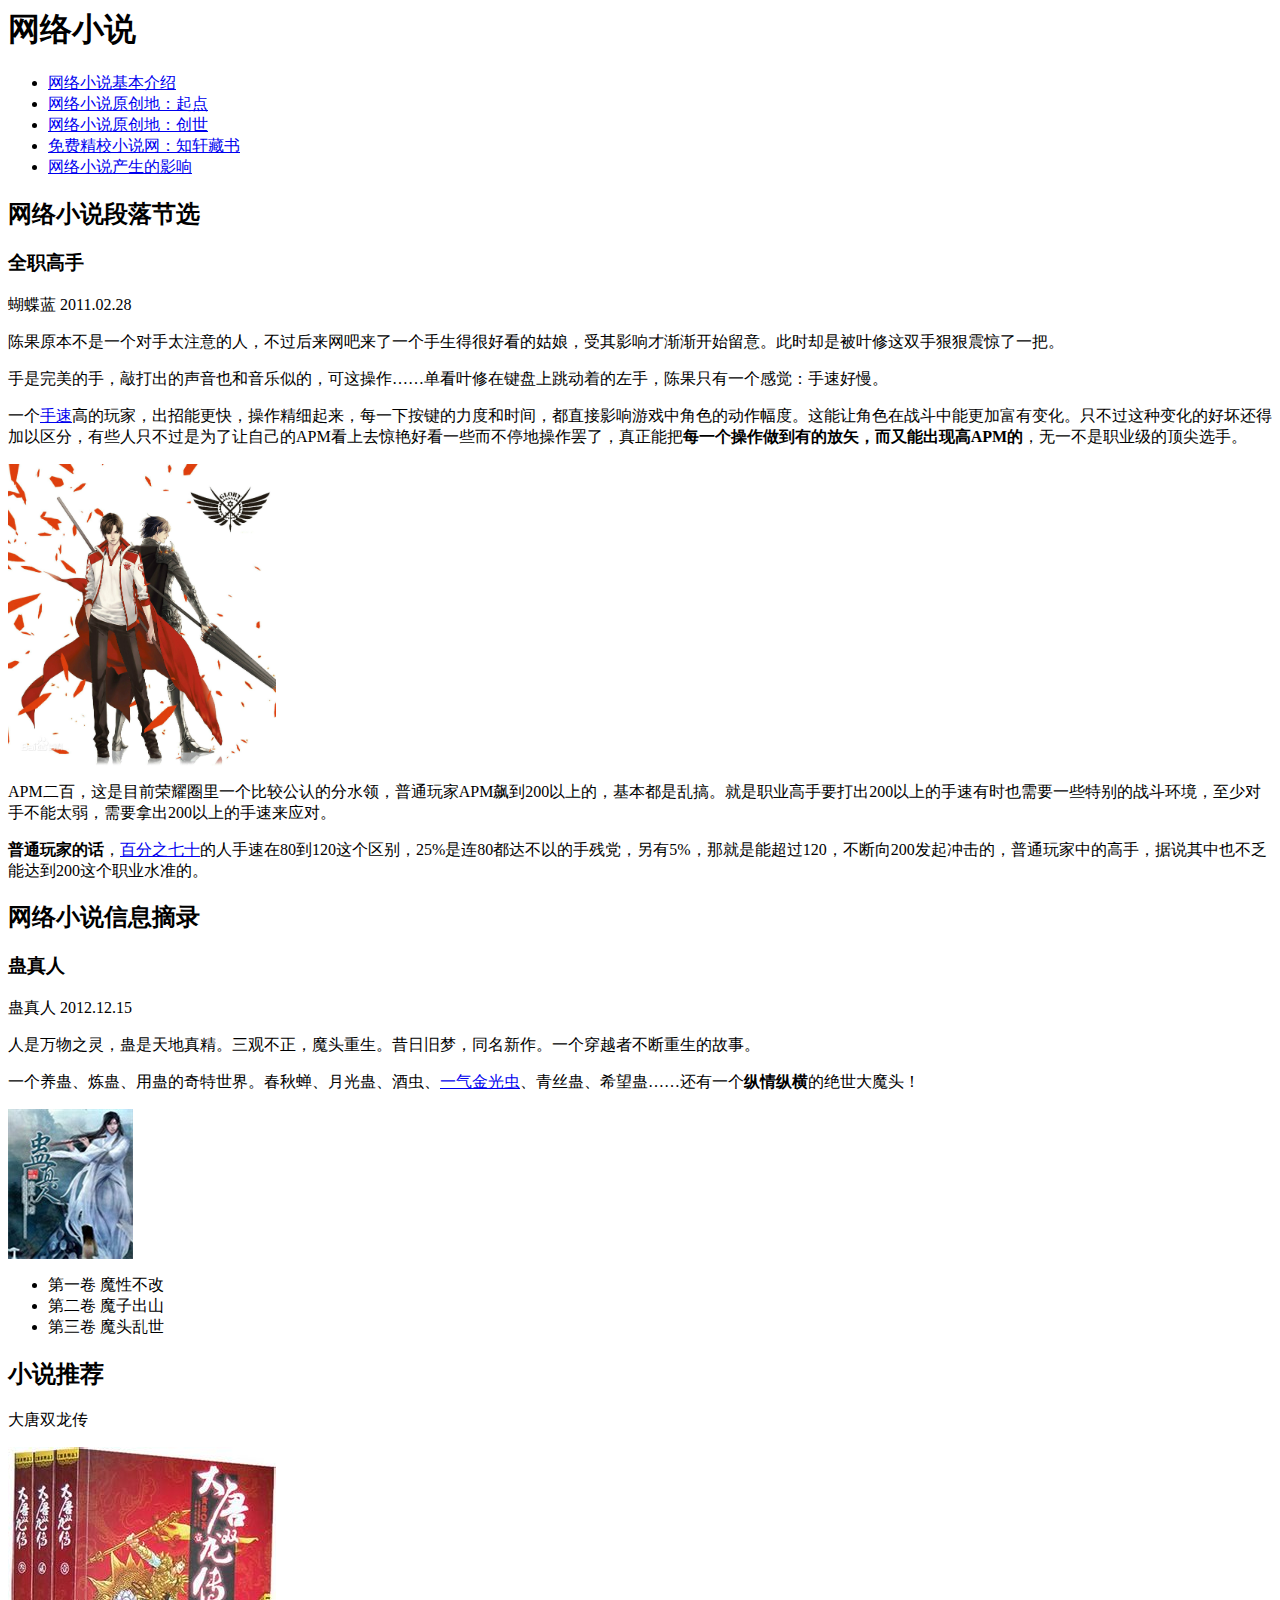
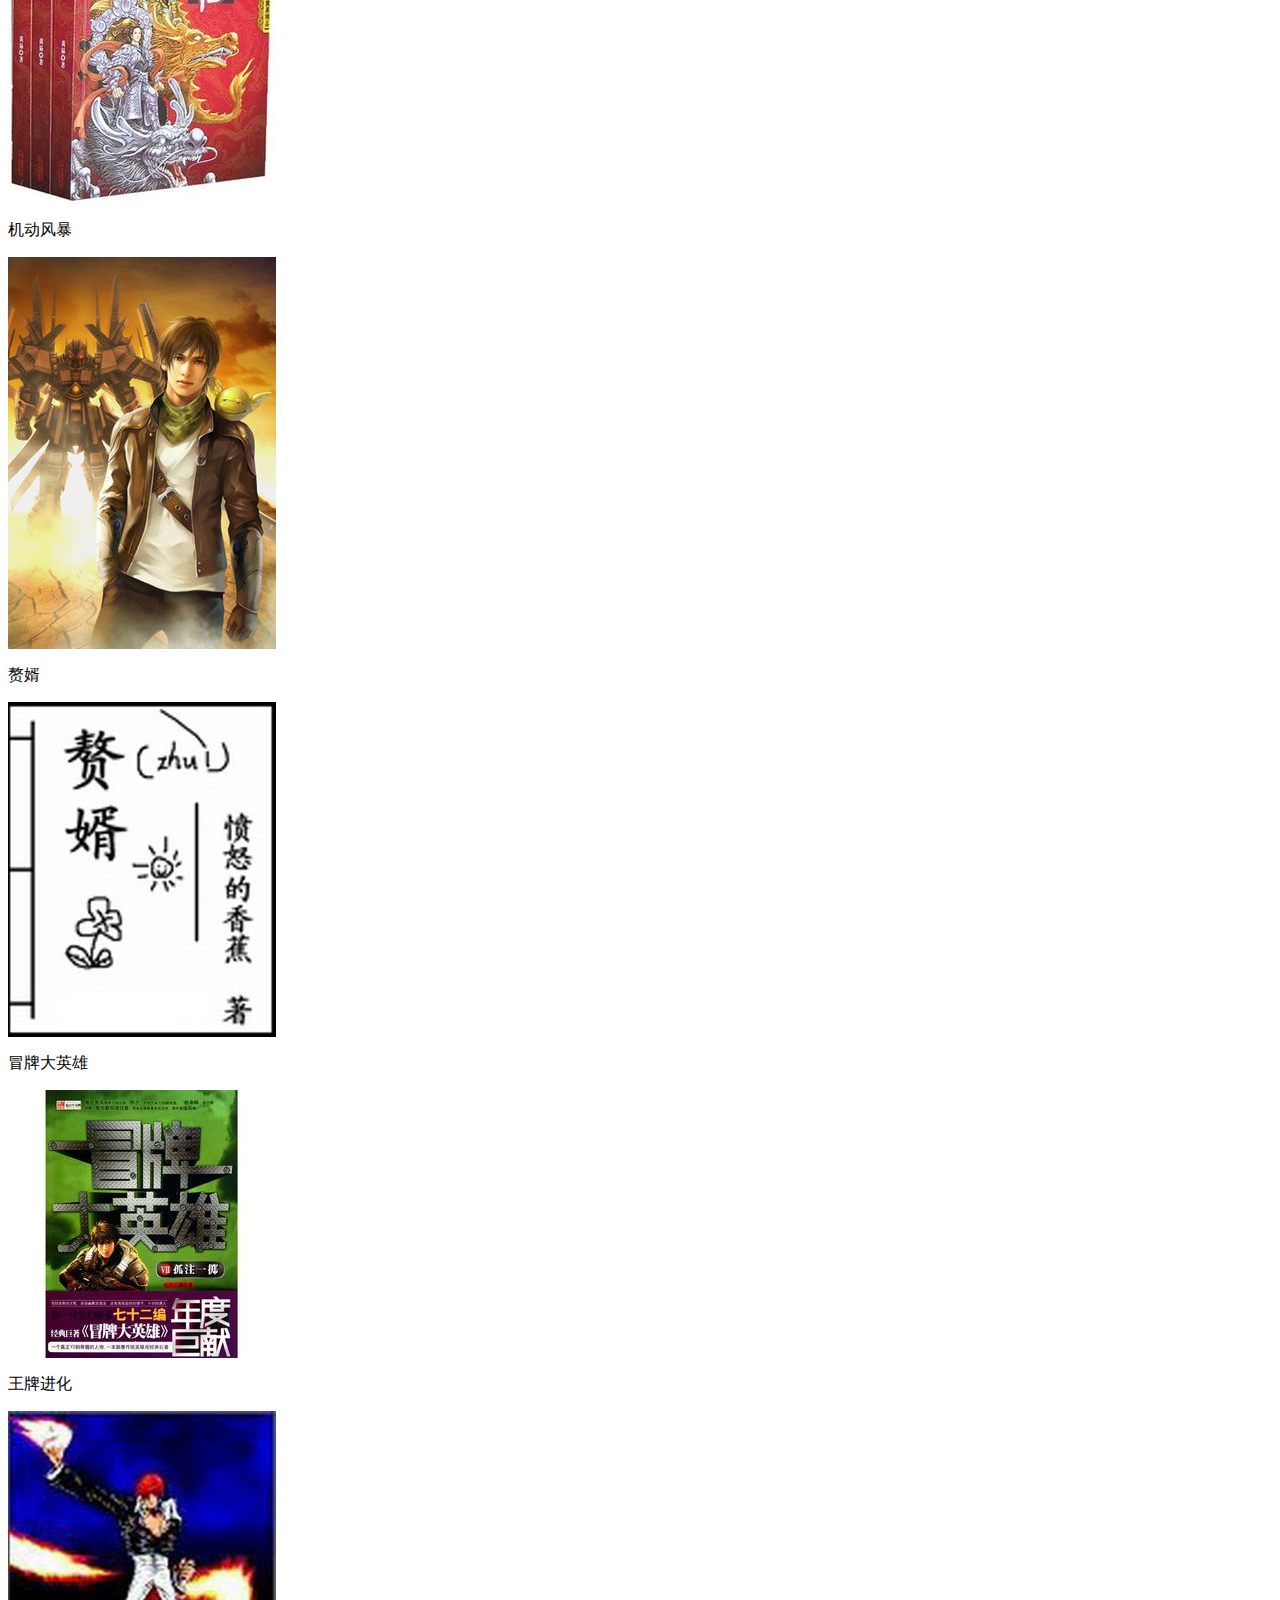
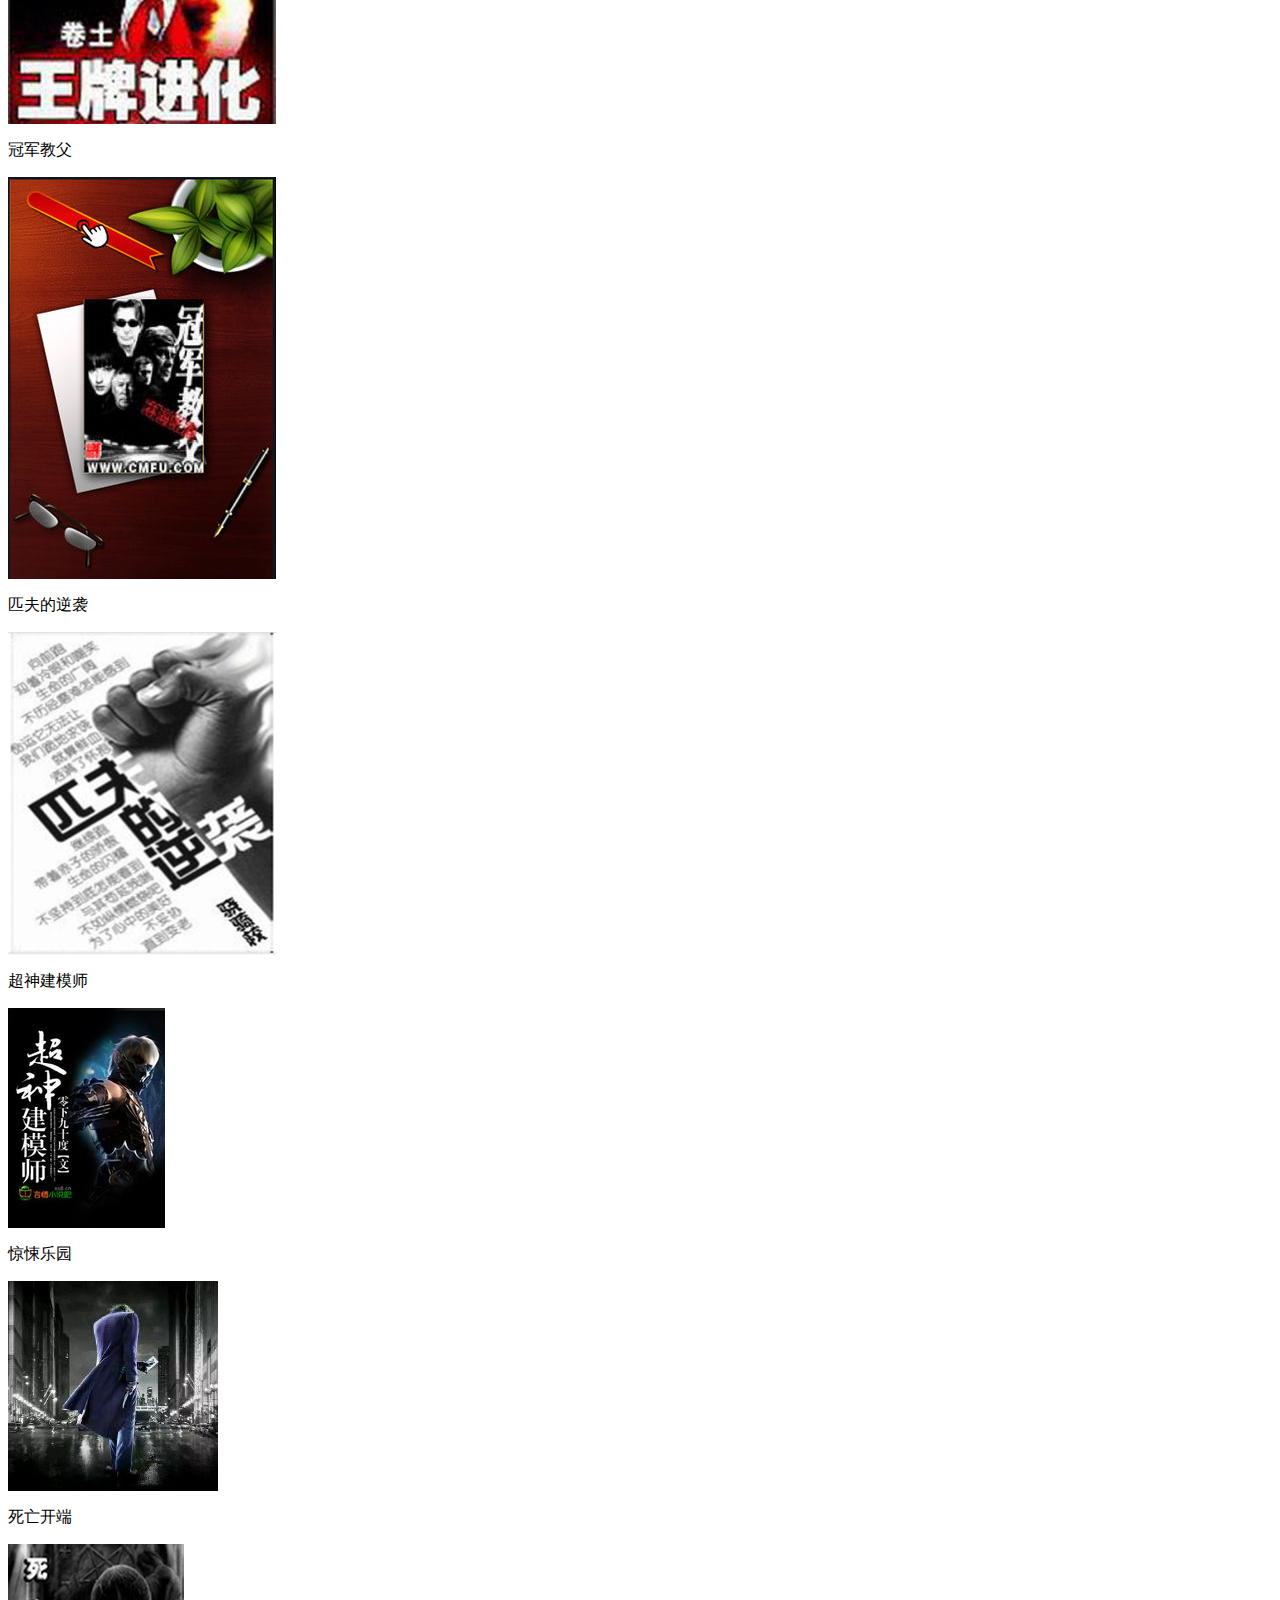
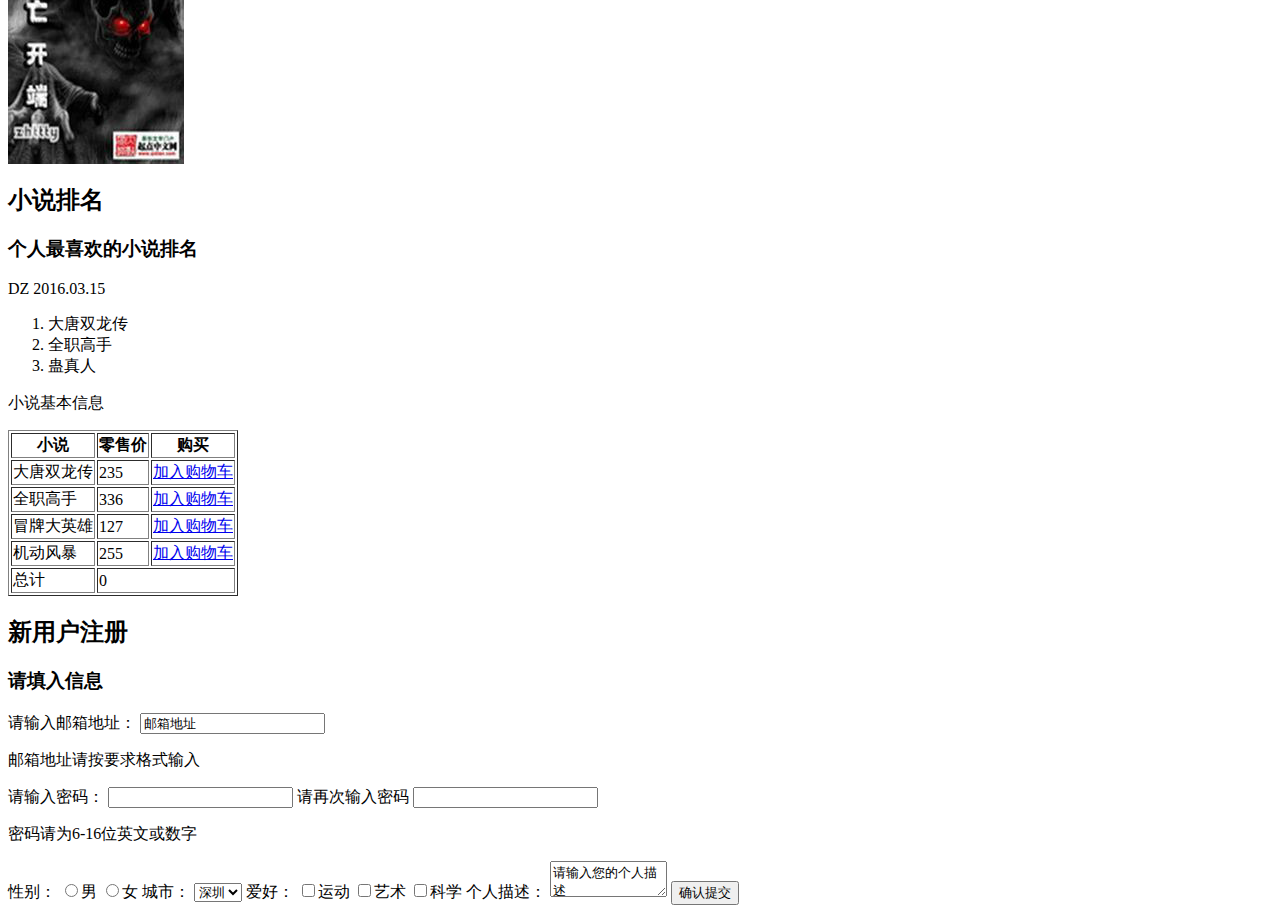
==== commit 75937100: "test 2" ====
--- a/task_1.html
+++ b/task_1.html
@@ -1,139 +1,139 @@
 <html>
 	<head>
-		<title>����С˵xxxxxx</title>
+		<title>网络小说dddd</title>
 		<meta name="Author" content="DZ">
 		<meta name="generator" content="notepad++">
 		<meta name="description" content="infomation of novel">
-		<meta name="keywords" content="����,С˵">
+		<meta name="keywords" content="网络,小说">
 	</head>
 	
 	<body>
-		<h1>����С˵</h1>
-		<ul><!--�ṩ������С˵�������Ϣ-->
+		<h1>网络小说</h1>
+		<ul><!--提供“网络小说”相关信息-->
 			<li>
-				<a href="http://baike.baidu.com/view/5804.htm" target="_blank">����С˵��������</a>
+				<a href="http://baike.baidu.com/view/5804.htm" target="_blank">网络小说基本介绍</a>
 			</li>
 			<li>
-				<a href="http://www.qidian.com/Default.aspx" target="_blank">����С˵ԭ���أ����</a>
+				<a href="http://www.qidian.com/Default.aspx" target="_blank">网络小说原创地：起点</a>
 			</li>
 			<li>
-				<a href="http://chuangshi.qq.com/" target="_blank">����С˵ԭ���أ�����</a>
+				<a href="http://chuangshi.qq.com/" target="_blank">网络小说原创地：创世</a>
 			</li>
 			<li>
-				<a href="http://www.zxcs8.com/" target="_blank">��Ѿ�УС˵����֪������</a>
+				<a href="http://www.zxcs8.com/" target="_blank">免费精校小说网：知轩藏书</a>
 			</li>
 			<li>
-				<a href="http://xueshu.baidu.com/s?wd=%E7%BD%91%E7%BB%9C%E5%B0%8F%E8%AF%B4%E5%BD%B1%E5%93%8D&tn=SE_baiduxueshu_c1gjeupa&ie=utf-8&sc_hit=1" target="_blank">����С˵������Ӱ��</a>
+				<a href="http://xueshu.baidu.com/s?wd=%E7%BD%91%E7%BB%9C%E5%B0%8F%E8%AF%B4%E5%BD%B1%E5%93%8D&tn=SE_baiduxueshu_c1gjeupa&ie=utf-8&sc_hit=1" target="_blank">网络小说产生的影响</a>
 			</li>
 		</ul>
-		<h2>����С˵�����ѡ</h2>
-		<h3>ȫְ����</h3>
-		<p>������ 2011.02.28</p>
-		<p>�¹�ԭ������һ������̫ע����ˣ�����������������һ�������úܺÿ��Ĺ������Ӱ��Ž�����ʼ���⡣��ʱȴ�Ǳ�Ҷ����˫�ֺݺ�����һ�ѡ�</p>
-		<p>�����������֣��ô��������Ҳ�������Ƶģ����������������Ҷ���ڼ����������ŵ����֣��¹�ֻ��һ���о������ٺ�����</p>
-		<p>һ��<a href="http://ife.baidu.com">����</a>�ߵ���ң������ܸ��죬������ϸ������ÿһ�°��������Ⱥ�ʱ�䣬��ֱ��Ӱ����Ϸ�н�ɫ�Ķ������ȡ������ý�ɫ��ս�����ܸ��Ӹ��б仯��ֻ�������ֱ仯�ĺû����ü������֣���Щ��ֻ������Ϊ�����Լ���APM����ȥ���޺ÿ�һЩ����ͣ�ز������ˣ������ܰ�<strong>ÿһ�����������еķ�ʸ�������ܳ��ָ�APM��</strong>����һ����ְҵ���Ķ���ѡ�֡�</p>
-		<img src="./img/quanzhigs-01.jpg" width="268" hight="302" alt="yexiu" title="Ҷ��-һҶ֮��" />
-		<p>APM���٣�����Ŀǰ��ҫȦ��һ���ȽϹ��ϵķ�ˮ�죬��ͨ���APM쭵�200���ϵģ����������Ҹ㡣����ְҵ����Ҫ���200���ϵ�������ʱҲ��ҪһЩ�ر��ս�����������ٶ��ֲ���̫������Ҫ�ó�200���ϵ�������Ӧ�ԡ�</p>
-		<p><strong>��ͨ��ҵĻ�</strong>��<a href="http://ife.baidu.com" target="_blank">�ٷ�֮��ʮ</a>����������80��120�������25%����80���ﲻ�Ե��ֲе�������5%���Ǿ����ܳ���120��������200�������ģ���ͨ����еĸ��֣���˵����Ҳ�����ܴﵽ200���ְҵˮ׼�ġ�</p>
-		<h2>����С˵��Ϣժ¼</h2>
-		<h3>������</h3>
-		<p>������ 2012.12.15</p>
-		<p>��������֮�飬��������澫�����۲�����ħͷ���������վ��Σ�ͬ��������һ����Խ�߲��������Ĺ��¡�</p>
-		<p>һ�����ơ����ơ��ùƵ��������硣��������¹�ơ��Ƴ桢<a href="http://ife.baidu.com">һ������</a>����˿�ơ�ϣ���ơ�������һ��<strong>�����ݺ�</strong>�ľ�����ħͷ��</p>
-		<img src="./img/guzhenren-01.jpg" title="������" />
+		<h2>网络小说段落节选</h2>
+		<h3>全职高手</h3>
+		<p>蝴蝶蓝 2011.02.28</p>
+		<p>陈果原本不是一个对手太注意的人，不过后来网吧来了一个手生得很好看的姑娘，受其影响才渐渐开始留意。此时却是被叶修这双手狠狠震惊了一把。</p>
+		<p>手是完美的手，敲打出的声音也和音乐似的，可这操作……单看叶修在键盘上跳动着的左手，陈果只有一个感觉：手速好慢。</p>
+		<p>一个<a href="http://ife.baidu.com">手速</a>高的玩家，出招能更快，操作精细起来，每一下按键的力度和时间，都直接影响游戏中角色的动作幅度。这能让角色在战斗中能更加富有变化。只不过这种变化的好坏还得加以区分，有些人只不过是为了让自己的APM看上去惊艳好看一些而不停地操作罢了，真正能把<strong>每一个操作做到有的放矢，而又能出现高APM的</strong>，无一不是职业级的顶尖选手。</p>
+		<img src="./img/quanzhigs-01.jpg" width="268" hight="302" alt="yexiu" title="叶修-一叶之秋" />
+		<p>APM二百，这是目前荣耀圈里一个比较公认的分水领，普通玩家APM飙到200以上的，基本都是乱搞。就是职业高手要打出200以上的手速有时也需要一些特别的战斗环境，至少对手不能太弱，需要拿出200以上的手速来应对。</p>
+		<p><strong>普通玩家的话</strong>，<a href="http://ife.baidu.com" target="_blank">百分之七十</a>的人手速在80到120这个区别，25%是连80都达不以的手残党，另有5%，那就是能超过120，不断向200发起冲击的，普通玩家中的高手，据说其中也不乏能达到200这个职业水准的。</p>
+		<h2>网络小说信息摘录</h2>
+		<h3>蛊真人</h3>
+		<p>蛊真人 2012.12.15</p>
+		<p>人是万物之灵，蛊是天地真精。三观不正，魔头重生。昔日旧梦，同名新作。一个穿越者不断重生的故事。</p>
+		<p>一个养蛊、炼蛊、用蛊的奇特世界。春秋蝉、月光蛊、酒虫、<a href="http://ife.baidu.com">一气金光虫</a>、青丝蛊、希望蛊……还有一个<strong>纵情纵横</strong>的绝世大魔头！</p>
+		<img src="./img/guzhenren-01.jpg" title="蛊真人" />
 		<ul>
-			<li>��һ�� ħ�Բ���</li>
-			<li>�ڶ��� ħ�ӳ�ɽ</li>
-			<li>������ ħͷ����</li>
+			<li>第一卷 魔性不改</li>
+			<li>第二卷 魔子出山</li>
+			<li>第三卷 魔头乱世</li>
 		</ul>
-		<h2>С˵�Ƽ�</h2>
-		<p>����˫����</p>
-		<img src="./img/datangshuanglongzhuan.jpg" title="����˫����">
-		<p>�����籩</p>
-		<img src="./img/jidongfengbao.jpg" title="�����籩">
-		<p>׸��</p>
-		<img src="./img/zhuixu.jpg" title="׸��">
-		<p>ð�ƴ�Ӣ��</p>
-		<img src="./img/maopaidayingxiong.jpg" title="ð�ƴ�Ӣ��">
-		<p>���ƽ���</p>
-		<img src="./img/wangpaijinhua.jpg" title="���ƽ���">
-		<p>�ھ��̸�</p>
-		<img src="./img/guanjunjiaofu.jpg" title="�ھ��̸�">
-		<p>ƥ�����Ϯ</p>
-		<img src="./img/pifudenixi.png" title="ƥ�����Ϯ">
-		<p>����ģʦ</p>
-		<img src="./img/chaoshenjianmoshi.jpg" title="����ģʦ">
-		<p>�����԰</p>
-		<img src="./img/jingsongleyuan.jpg" title="�����԰">
-		<p>��������</p>
-		<img src="./img/siwangkaiduan.jpg" title="��������">
-		<h2>С˵����</h2>
-		<h3>������ϲ����С˵����</h3>
+		<h2>小说推荐</h2>
+		<p>大唐双龙传</p>
+		<img src="./img/datangshuanglongzhuan.jpg" title="大唐双龙传">
+		<p>机动风暴</p>
+		<img src="./img/jidongfengbao.jpg" title="机动风暴">
+		<p>赘婿</p>
+		<img src="./img/zhuixu.jpg" title="赘婿">
+		<p>冒牌大英雄</p>
+		<img src="./img/maopaidayingxiong.jpg" title="冒牌大英雄">
+		<p>王牌进化</p>
+		<img src="./img/wangpaijinhua.jpg" title="王牌进化">
+		<p>冠军教父</p>
+		<img src="./img/guanjunjiaofu.jpg" title="冠军教父">
+		<p>匹夫的逆袭</p>
+		<img src="./img/pifudenixi.png" title="匹夫的逆袭">
+		<p>超神建模师</p>
+		<img src="./img/chaoshenjianmoshi.jpg" title="超神建模师">
+		<p>惊悚乐园</p>
+		<img src="./img/jingsongleyuan.jpg" title="惊悚乐园">
+		<p>死亡开端</p>
+		<img src="./img/siwangkaiduan.jpg" title="死亡开端">
+		<h2>小说排名</h2>
+		<h3>个人最喜欢的小说排名</h3>
 		<p>DZ 2016.03.15</p>
 		<ol>
-			<li>����˫����</li>
-			<li>ȫְ����</li>
-			<li>������</li>
+			<li>大唐双龙传</li>
+			<li>全职高手</li>
+			<li>蛊真人</li>
 		</ol>
-		<p>С˵������Ϣ</p>
+		<p>小说基本信息</p>
 		<table border="1">
 			<tr>
-				<th>С˵</th>
-				<th>���ۼ�</th>
-				<th>����</th>
+				<th>小说</th>
+				<th>零售价</th>
+				<th>购买</th>
 			</tr>
 			<tr>
-				<td>����˫����</td>
+				<td>大唐双龙传</td>
 				<td>235</td>
-				<td><a href="http://ife.baidu.com" target="_blank">���빺�ﳵ</a></td>
+				<td><a href="http://ife.baidu.com" target="_blank">加入购物车</a></td>
 			</tr>
 			<tr>
-				<td>ȫְ����</td>
+				<td>全职高手</td>
 				<td>336</td>
-				<td><a href="http://ife.baidu.com" target="_blank">���빺�ﳵ</a></td>
+				<td><a href="http://ife.baidu.com" target="_blank">加入购物车</a></td>
 			</tr>
 			<tr>
-				<td>ð�ƴ�Ӣ��</td>
+				<td>冒牌大英雄</td>
 				<td>127</td>
-				<td><a href="http://ife.baidu.com" target="_blank">���빺�ﳵ</a></td>
+				<td><a href="http://ife.baidu.com" target="_blank">加入购物车</a></td>
 			</tr>
 			<tr>
-				<td>�����籩</td>
+				<td>机动风暴</td>
 				<td>255</td>
-				<td><a href="http://ife.baidu.com" target="_blank">���빺�ﳵ</a></td>
+				<td><a href="http://ife.baidu.com" target="_blank">加入购物车</a></td>
 			</tr>
 			<tr>
-				<td>�ܼ�</td>
+				<td>总计</td>
 				<td colspan="2">0</td>
 			</tr>
 		</table>
-		<h2>���û�ע��</h2>
-		<h3>��������Ϣ</h3>
-		<label>�����������ַ��</label>
-		<input type="text" value="�����ַ" />
-		<p>�����ַ�밴Ҫ���ʽ����</p>
-		<label>���������룺</label>
+		<h2>新用户注册</h2>
+		<h3>请填入信息</h3>
+		<label>请输入邮箱地址：</label>
+		<input type="text" value="邮箱地址" />
+		<p>邮箱地址请按要求格式输入</p>
+		<label>请输入密码：</label>
 		<input type="password" />
-		<label>���ٴ���������</label>
+		<label>请再次输入密码</label>
 		<input type="password" />
-		<p>������Ϊ6-16λӢ�Ļ�����</p>
-		<label>�Ա�</label>
-		<input type="radio" name="sex" value="1">��</input>
-		<input type="radio" name="sex" value="2">Ů</input>
-		<label>���У�</label>
+		<p>密码请为6-16位英文或数字</p>
+		<label>性别：</label>
+		<input type="radio" name="sex" value="1">男</input>
+		<input type="radio" name="sex" value="2">女</input>
+		<label>城市：</label>
 		<select>
-			<option value="����">����</option>
-			<option value="�人">�人</option>
-			<option value="����">����</option>
-			<option value="����">����</option>
-			<option value="����">����</option>
+			<option value="深圳">深圳</option>
+			<option value="武汉">武汉</option>
+			<option value="重庆">重庆</option>
+			<option value="西安">西安</option>
+			<option value="杭州">杭州</option>
 		</select>
-		<label>���ã�</label>
-		<input type="checkbox" name="aihao1" value="1">�˶�</input>
-		<input type="checkbox" name="aihao2" value="1">����</input>
-		<input type="checkbox" name="aihao3" value="1">��ѧ</input>
-		<label>����������</label>
-		<textarea rows="2" cols="12">���������ĸ�������</textarea>
-		<input type="submit" value="ȷ���ύ" name="submitBtn">
+		<label>爱好：</label>
+		<input type="checkbox" name="aihao1" value="1">运动</input>
+		<input type="checkbox" name="aihao2" value="1">艺术</input>
+		<input type="checkbox" name="aihao3" value="1">科学</input>
+		<label>个人描述：</label>
+		<textarea rows="2" cols="12">请输入您的个人描述</textarea>
+		<input type="submit" value="确认提交" name="submitBtn">
 	</body>
 </html>
